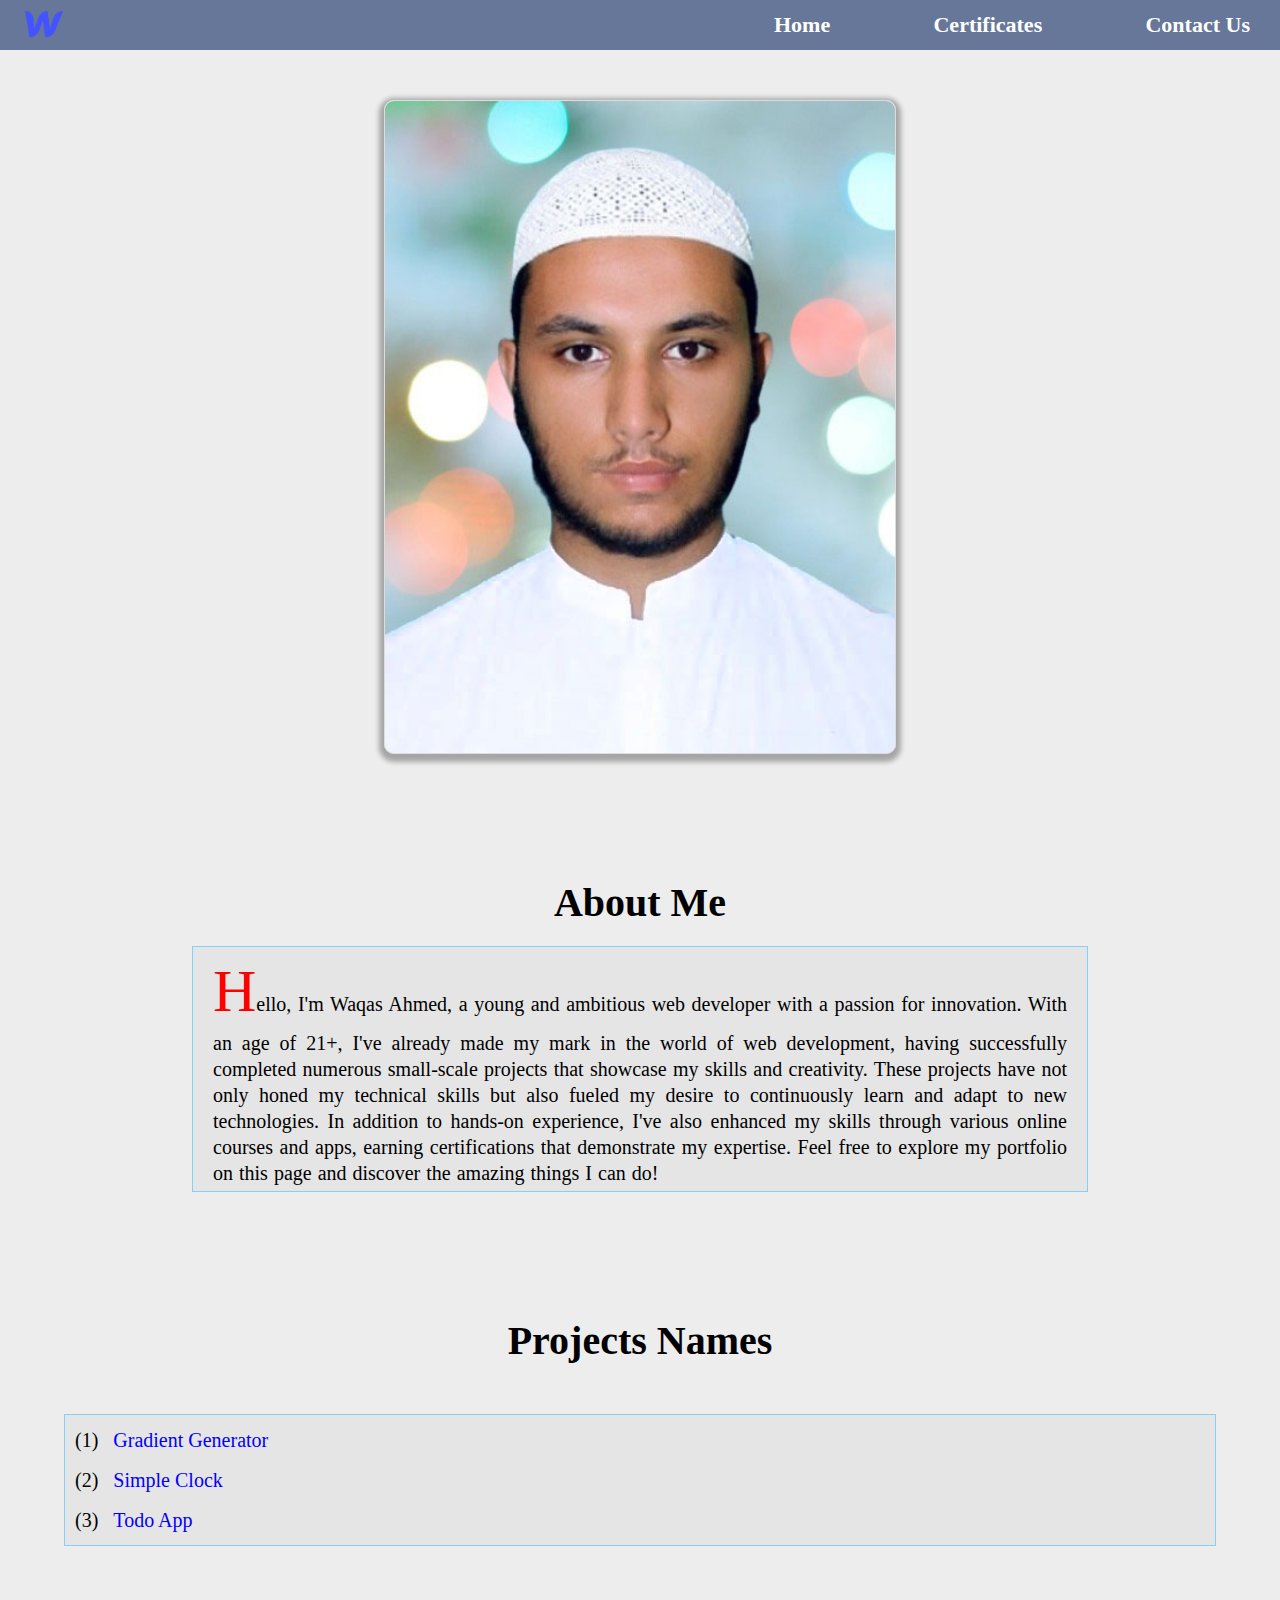
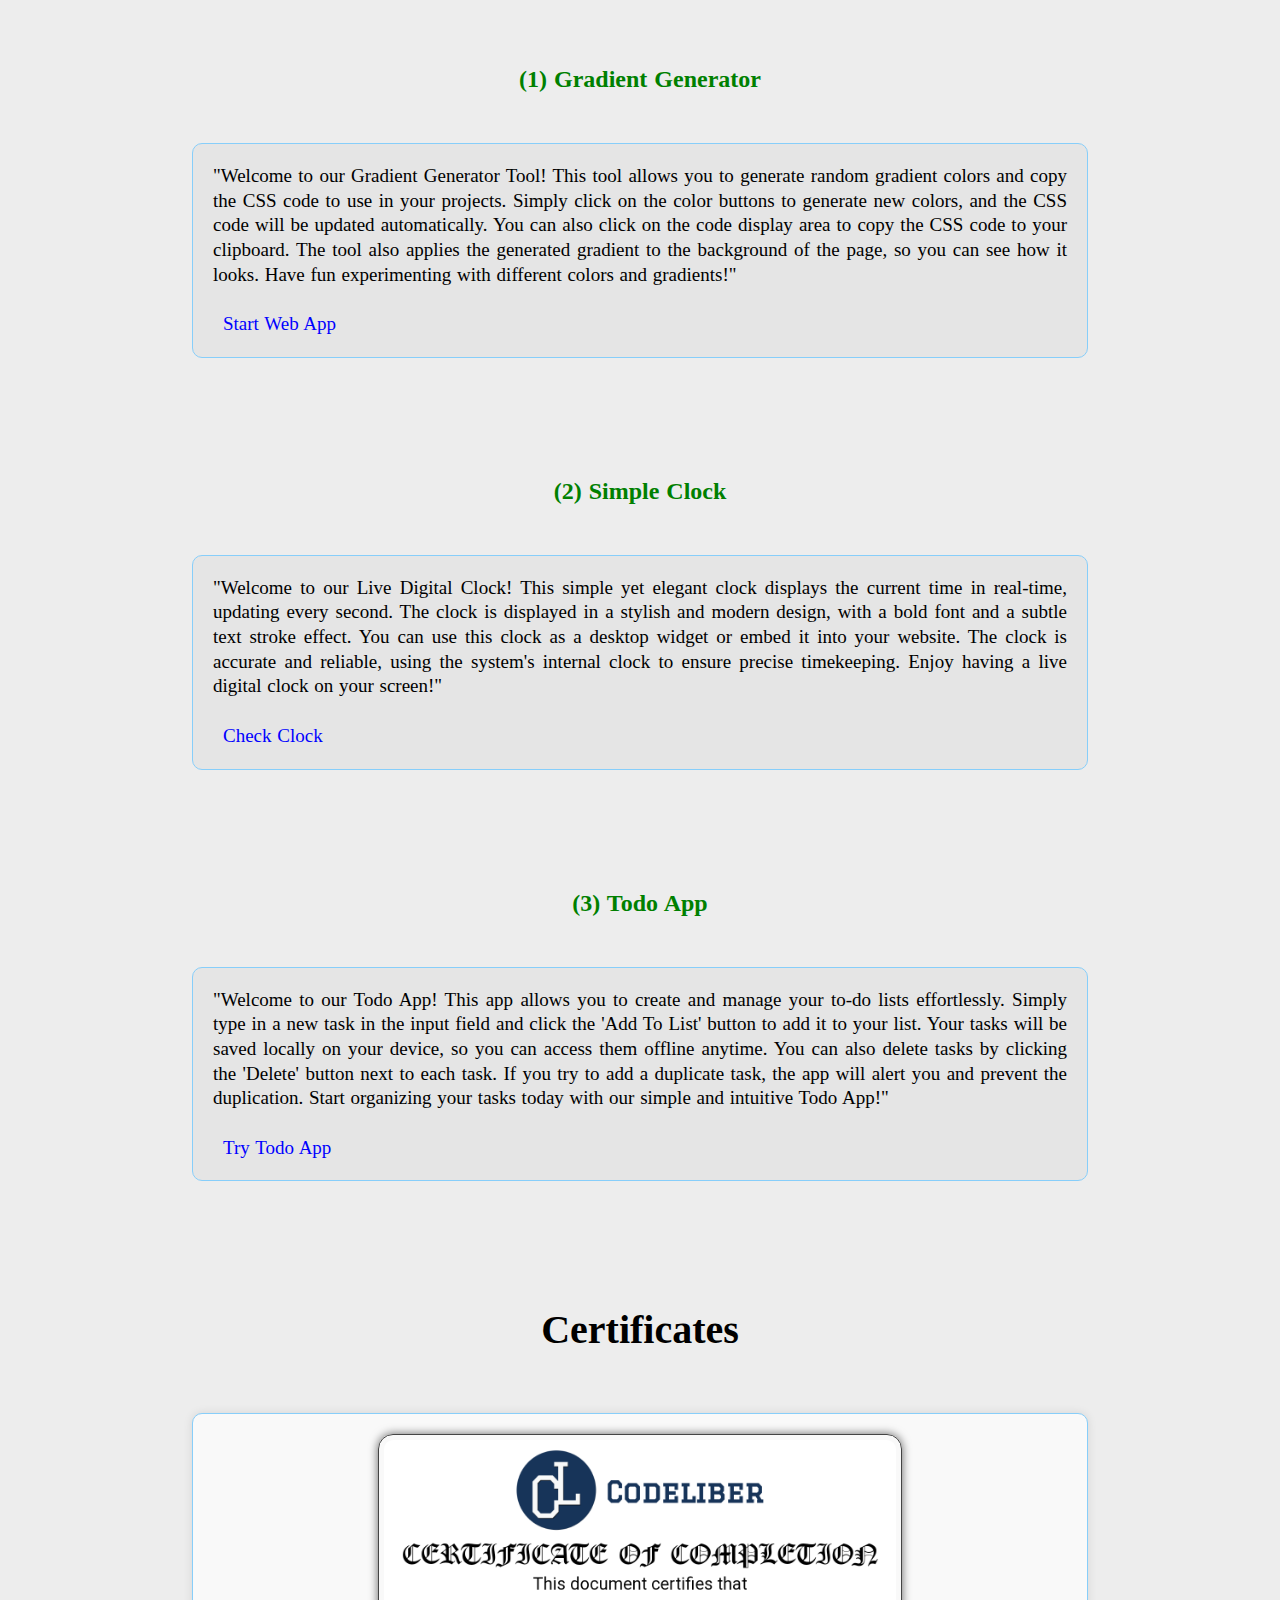
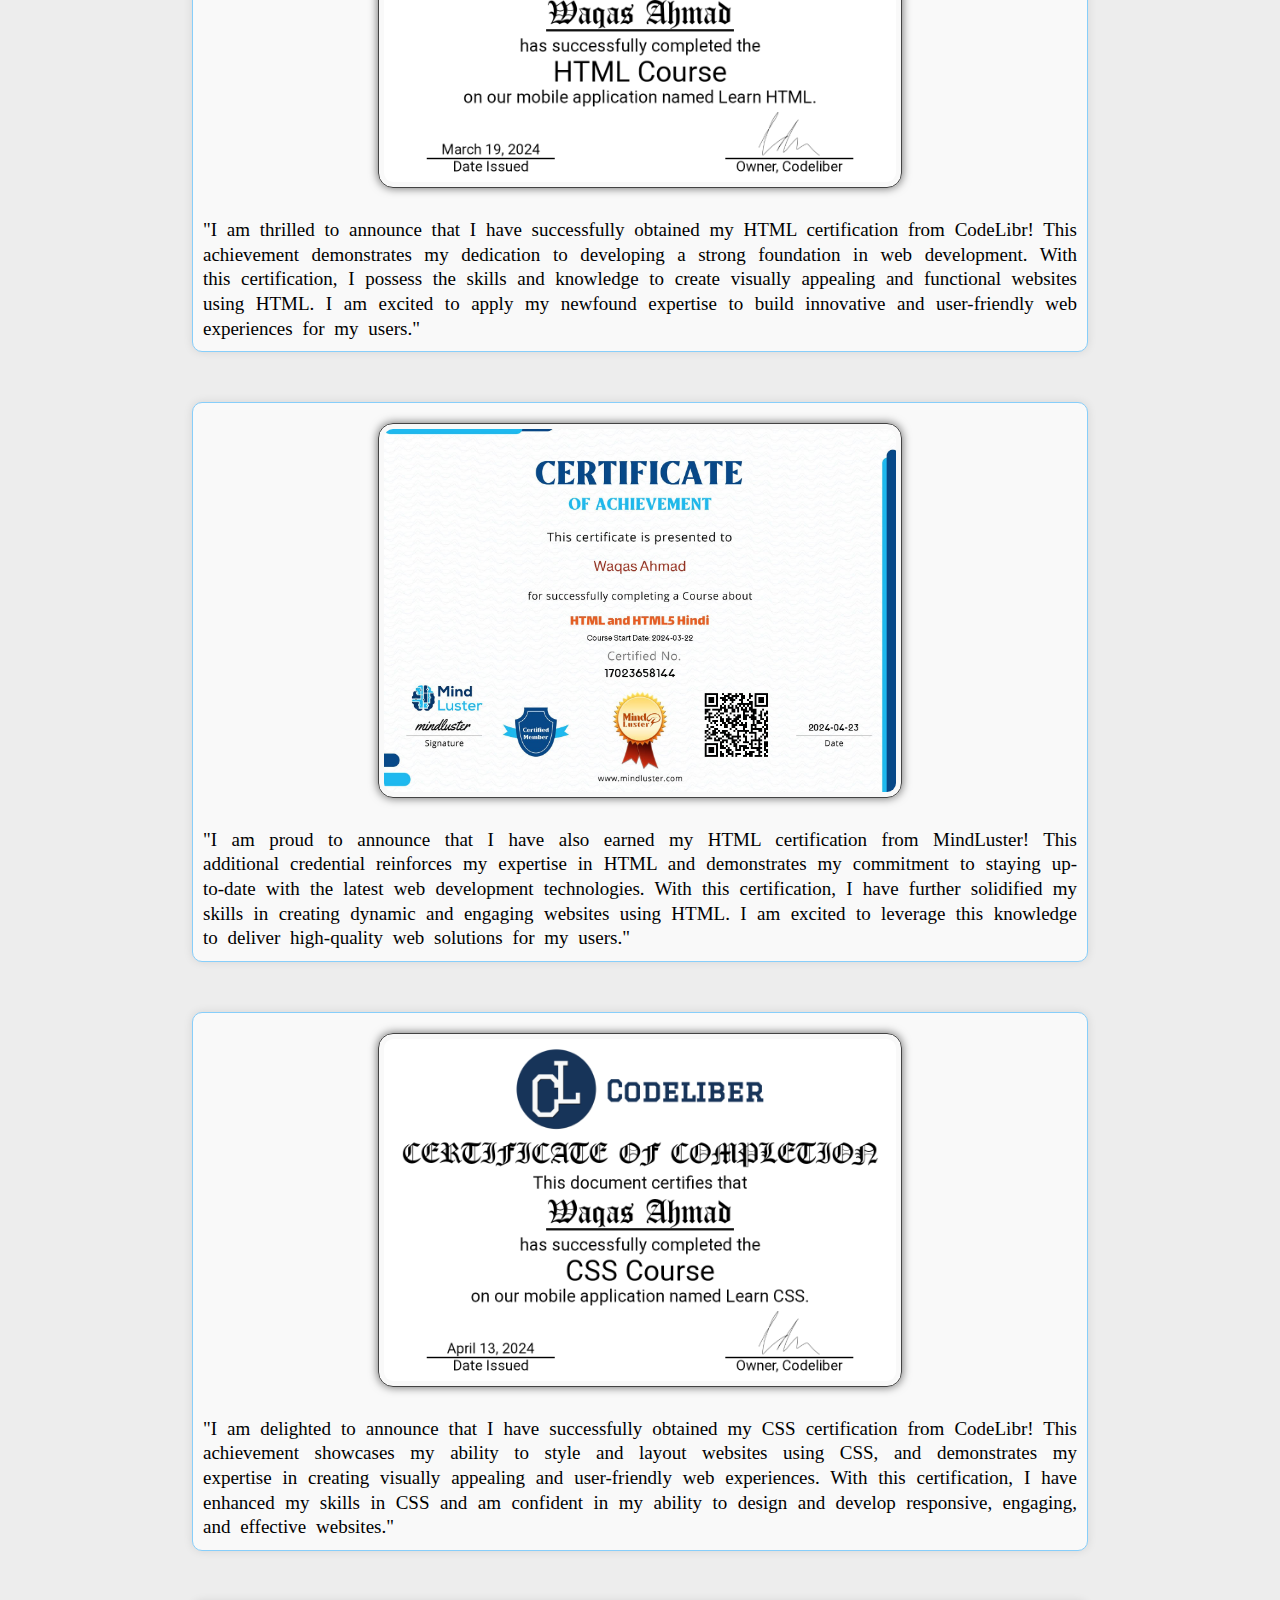
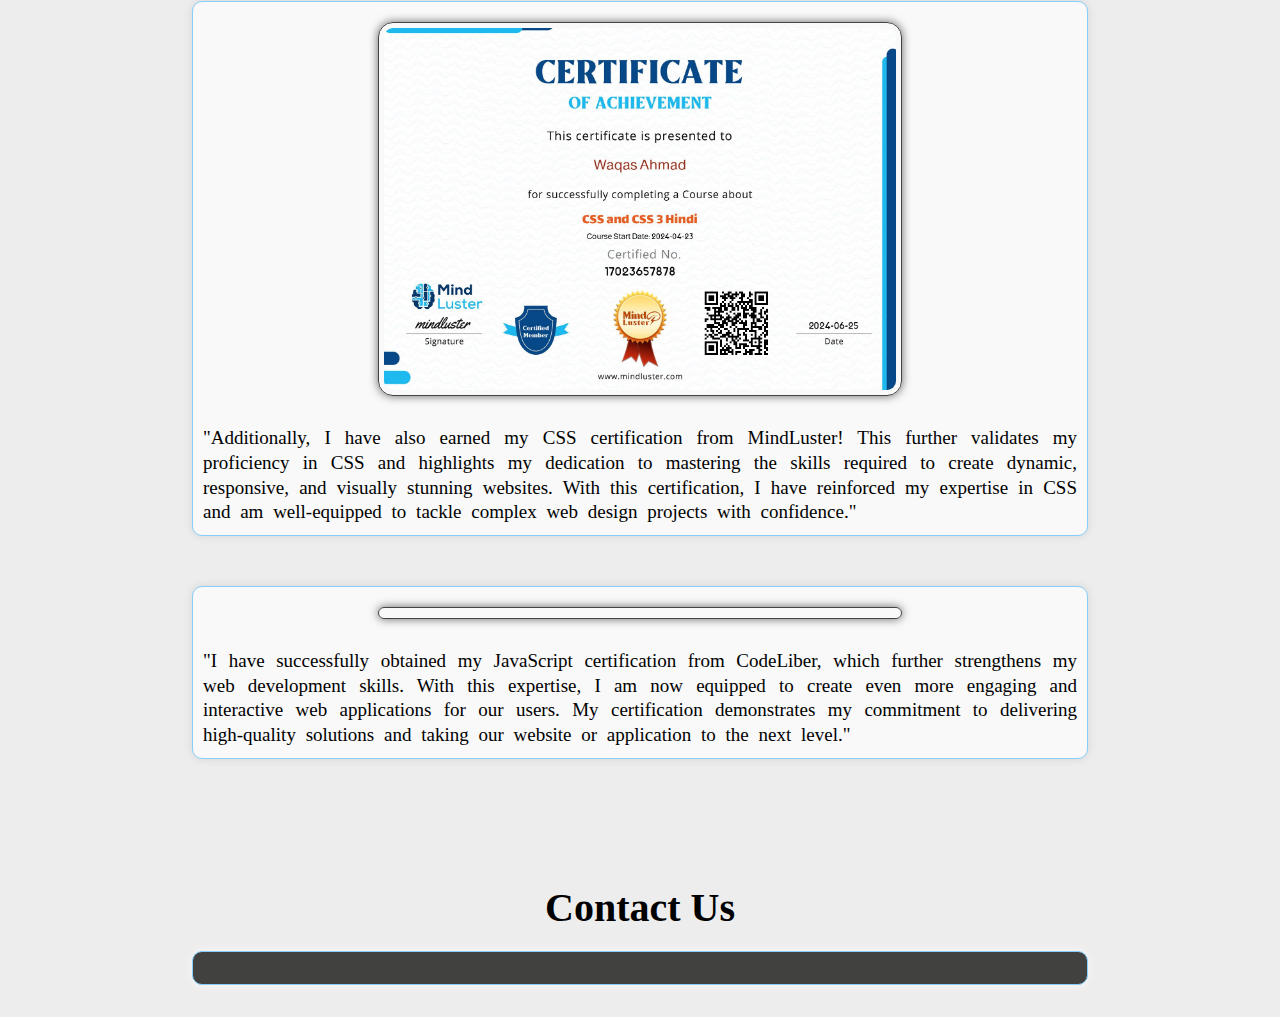
==== index.html @ 3cef3848 "Update index.html" ====
<!DOCTYPE html>
<html lang="en">

<head>
  <meta charset="UTF-8">
  <meta name="viewport" content="width=device-width, initial-scale=1.0">
  <meta name="description"
    content="Welcome to Waqas Ahmed’s Portfolio – a showcase of creativity, innovation, and technical expertise in web development. As a passionate web developer, I have built multiple interactive projects, including a Gradient Generator, a Simple Clock, and a Todo App, demonstrating my skills in HTML, CSS, and JavaScript.">
  <meta name="keywords"
    content="Waqas Ahmed, Web Developer, HTML, CSS, JavaScript, Frontend Developer, Web Development, Digital Clock, Gradient Generator, Todo App, Web Projects, Certificates, Online Portfolio, Responsive Design, JavaScript Projects, CodeLibr Certificate, MindLuster Certificate, Contact Waqas Ahmed">
  <meta name="robots" content="index, follow">
  <meta name="author" content="Waqas Ahmed">
  <title>Waqas Ahmed’s Portfolio</title>
  <link rel="stylesheet" href="style.css">
</head>

<body>
  <div id="loadingGif"></div>

  <header class="Header">
    <a href="#" id="logo"><img src="w.png" id="logoPng" alt="website logo"></a>
    <img src="cross.png" id="cross" alt="Close Menu">
    <img src="menu.png" id="menu" alt="Open Menu">

    <nav id="navbar">
      <a href="#" id="link1" class="links">Home</a>
      <a href="#certificate" id="link3" class="links">Certificates</a>
      <a href="#contact" id="link2" class="links">Contact Us</a>
    </nav>
  </header>
  <main>
    <img src="me.jpg" loading="lazy" id="myPic" alt="Waqas Ahmad Picture">
    <div class="">
      <section>
        <h1 class="H1">About Me</h1>
        <p id="parano1">Hello, I'm Waqas Ahmed, a young and ambitious web developer with a passion for innovation. With
          an age of 21+, I've already made my mark in the world of web development, having successfully completed
          numerous small-scale projects that showcase my skills and creativity. These projects have not only honed my
          technical skills but also fueled my desire to continuously learn and adapt to new technologies. In addition to
          hands-on experience, I've also enhanced my skills through various online courses and apps, earning
          certifications that demonstrate my expertise. Feel free to explore my portfolio on this page and discover the
          amazing things I can do!</p>
      </section>
    </div>
    <section>
      <h2 id="projectsNames">Projects Names</h2>
      <ul id="list">
        <li>(1) <a href="#projectTwo" class="scrollBtn">Gradient Generator</a></li>
        <li>(2) <a href="#projectThree" class="scrollBtn">Simple Clock</a></li>
        <li>(3) <a href="#projectFour" class="scrollBtn">Todo App</a></li>
      </ul>
    </section>
  </main>
  <section>
    <h2 id="projectTwo" class="AllProject">(1) Gradient Generator</h2>
    <p class="projectsPara">"Welcome to our Gradient Generator Tool! This tool allows you to generate random gradient
      colors and copy the CSS code to use in your projects. Simply click on the color buttons to generate new colors,
      and the CSS code will be updated automatically. You can also click on the code display area to copy the CSS code
      to your clipboard. The tool also applies the generated gradient to the background of the page, so you can see how
      it looks. Have fun experimenting with different colors and gradients!" <br><br><a
        href="gradient.html" target="_blank" class="gamePlay">Start Web App</a> </p>
  </section>
  <section>
    <h2 id="projectThree" class="AllProject">(2) Simple Clock</h2>
    <p class="projectsPara"> "Welcome to our Live Digital Clock! This simple yet elegant clock displays the current time
      in real-time, updating every second. The clock is displayed in a stylish and modern design, with a bold font and a
      subtle text stroke effect. You can use this clock as a desktop widget or embed it into your website. The clock is
      accurate and reliable, using the system's internal clock to ensure precise timekeeping. Enjoy having a live
      digital clock on your screen!" <br><br><a href="clock.html" target="_blank" class="gamePlay">Check
        Clock</a> </p>
  </section>
  <section>
    <h2 id="projectFour" class="AllProject">(3) Todo App</h2>
    <p class="projectsPara">"Welcome to our Todo App! This app allows you to create and manage your to-do lists
      effortlessly. Simply type in a new task in the input field and click the 'Add To List' button to add it to your
      list. Your tasks will be saved locally on your device, so you can access them offline anytime. You can also delete
      tasks by clicking the 'Delete' button next to each task. If you try to add a duplicate task, the app will alert
      you and prevent the duplication. Start organizing your tasks today with our simple and intuitive Todo App!"
      <br><br><a href="todoNote.html" target="_blank" class="gamePlay">Try Todo App</a>
    </p>
  </section>
  <section>
    <h2 id="certificate" class="H2">Certificates</h2>
    <p class="certificatePara"> <img src="CHtml.png" class="certificatesPng" alt="html certificate number 1">
      "I am
      thrilled to
      announce that I have successfully obtained my HTML certification from CodeLibr! This achievement demonstrates my
      dedication to developing a strong foundation in web development. With this certification, I possess the skills and
      knowledge to create visually appealing and functional websites using HTML. I am excited to apply my newfound
      expertise to build innovative and user-friendly web experiences for my users." </p>
  </section>
  <section>
    <p class="certificatePara"> <img src="mindlusterHtml5.jpg" class="certificatesPng"
        alt="html certificate number 2">"I am
      proud to announce that I have also earned my HTML certification from MindLuster! This additional credential
      reinforces my expertise in HTML and demonstrates my commitment to staying up-to-date with the latest web
      development technologies. With this certification, I have further solidified my skills in creating dynamic and
      engaging websites using HTML. I am excited to leverage this knowledge to deliver high-quality web solutions for my
      users." </p>
  </section>
  <section>
    <p class="certificatePara"> <img src="cCss.png" loading="lazy" class="certificatesPng"
        alt="css certificate number 1">"I
      am
      delighted to
      announce that I have successfully obtained my CSS certification from CodeLibr! This achievement showcases my
      ability to style and layout websites using CSS, and demonstrates my expertise in creating visually appealing and
      user-friendly web experiences. With this certification, I have enhanced my skills in CSS and am confident in my
      ability to design and develop responsive, engaging, and effective websites." </p>
  </section>
  <section>
    <p class="certificatePara"> <img src="mindlusterCss3.jpg" loading="lazy" class="certificatesPng"
        alt="css certificate number 2">"Additionally, I have also earned my CSS certification from MindLuster! This
      further
      validates my proficiency in CSS and highlights my dedication to mastering the skills required to create dynamic,
      responsive, and visually stunning websites. With this certification, I have reinforced my expertise in CSS and am
      well-equipped to tackle complex web design projects with confidence." </p>
  </section>
  <section>
    <p class="certificatePara"> <img src="cJs.png" loading="lazy" class="certificatesPng"
        alt="JavaScript certificate">"I have
      successfully
      obtained my JavaScript certification from CodeLiber, which further strengthens my web development skills. With
      this expertise, I am now equipped to create even more engaging and interactive web applications for our users. My
      certification demonstrates my commitment to delivering high-quality solutions and taking our website or
      application to the next level." </p>
  </section>
  <section>
    <h2 id="contact" class="H2">Contact Us</h2>
    <div id="contactUs">
      <a href="tel:+923100094241" target="_blank"><img src="call.png" loading="lazy" id="callPng"
          alt="call png"></a>

      <a href="https://wa.me/+923100094241" target="_blank"><img src="WpPng.png" loading="lazy" id="WpPng"
          alt="whatsApp png"></a>

      <a href="mailto:wa9580670@gmail.com" target="_blank"><img src="EmailPng.png" loading="lazy" id="EmailPng"
          alt="email png"></a>
    </div>
    <br><br>
  </section>
  <script src="script.js" type="text/javascript"></script>
</body>

</html>
---- style.css ----
:root {
  font-size: 62.5%;
  --borderOfPara: 0.05rem solid lightskyblue;
}

@font-face {
  font-family: myFont;
  src: url("./Font/Urbanist.ttf");
}

#loadingGif{
  width: 100%;
  height: 100vh;
  background-image: url("load.gif");
  background-repeat: no-repeat;
  position: fixed;
  background-color: #fff;
  margin-top: -10rem;
  z-index: 15;
  background-position: center;
}

* {
  box-sizing: border-box;
  padding: 0;
  margin: 0;
  text-decoration: none;
  scroll-margin-top: 6rem;
  user-select: none;
  font-family: "myFont", "sans-serif"
}

body {
  width: 100%;
  height: 100vh;
  margin-top: 6rem;
  background-color: rgba(0, 0, 0, 0.07);
}

.Header {
  width: 100%;
  height: 5rem;
  display: flex;
  padding: 1rem 2rem;
  justify-content: space-between;
  align-items: center;
  position: fixed;
  top: 0;
  left: 0;
  z-index: 10;
  background-color: #667799;
}

#logoPng {
  width: 4.8rem;
}

#navbar {
  display: flex;
  justify-content: space-between;
  align-items: center;
  width: 40%;
  height: auto;
  transition: all 0.2s linear;
}

#menu,
#cross {
  width: 4rem;
  display: none;
  position: absolute;
  right: 1rem;
}

#cross {
  display: none;
}

.links {
  color: #fff;
  font-size: 2.2rem;
  font-weight: 600;
  border-radius: 0.5rem;
  padding: 0.2rem 1rem;
  transition: all 0.2s linear;
}

.links:hover {
  box-shadow: inset 0 0 0 0.2rem #f9ff02;
  background-color: #000;
  color: #fff;
}

#myPic {
  display: block;
  width: 40%;
  margin: 10rem auto 3rem;
  border: 0.1rem solid #ddd;
  border-radius: 1rem;
  box-shadow: 0 0.3rem 0.5rem 0.5rem rgba(0, 0, 0, 0.3);
}

.H1,
.H2,
#projectsNames {
  font-size: 4rem;
  text-align: center;
  padding: 0.5rem 0 2rem;
  margin-top: 12rem;
}

#parano1 {
  width: 70%;
  margin: 0 auto;
  line-height: 1.3;
  font-size: 2rem;
  padding: 0.5rem 2rem;
  word-spacing: 0.1rem;
  text-align: justify;
  background-color: rgba(0, 0, 0, 0.03);
  border: var(--borderOfPara);
}

#parano1::first-letter {
  font-size: 6rem;
  color: red;
}

#list {
  list-style-type: none;
  width: 90%;
  margin: 3rem auto 10rem;
  text-align: justify;
  line-height: 1.5;
  font-size: 2rem;
  background-color: rgba(0, 0, 0, 0.03);
  border: var(--borderOfPara);
  padding-left: 1rem;
  padding-bottom: 1rem;
}

#list li {
  margin-top: 1rem;
}

#list li a,
.gamePlay {
  color: blue;
  padding: 0.5rem 1rem;
  border-radius: 0.7rem;
  transition: all 0.2s linear;
}

#list li a:hover,
.gamePlay:hover {
  box-shadow: inset 0 0 0 0.2rem #f5ee62;
  background-color: #000;
  color: #fff;
}

.AllProject {
  text-align: justify;
  font-size: 2.4rem;
  padding: 2rem 0;
  word-spacing: 0.1rem;
  text-align: center;
  margin-bottom: 3rem;
  color: green;
}

.projectsPara {
  width: 70%;
  font-size: 1.9rem;
  padding: 0.5rem 2rem;
  word-spacing: 0.1rem;
  text-align: justify;
  line-height: 1.3;
  border-radius: 1rem;
  background-color: rgba(0, 0, 0, 0.03);
  border: var(--borderOfPara);
  padding: 2rem;
  margin: 0 auto 10rem;
}

.certificatePara {
  width: 70%;
  background-color: #f9f9f9;
  border-radius: 1rem;
  box-shadow: 0 0 1rem rgba(0, 0, 0, 0.1);
  font-size: 1.9rem;
  line-height: 1.3;
  margin: 4rem auto 5rem;
  padding: 1rem;
  text-align: justify;
  word-spacing: 0.5rem;
  border: var(--borderOfPara);
}

.certificatesPng {
  width: 60%;
  display: block;
  border: 0.1rem solid #444;
  margin: 1rem auto 3rem;
  box-shadow: 0 0 1rem rgba(0, 0, 0, 0.6);
  border-radius: 1.5rem;
  padding: 0.5rem;
  transition: all 0.2s linear;
}

.certificatesPng:hover {
  transform: scale(1.1);
}

#contactUs {
  width: 70%;
  margin: 0 auto 1rem;
  display: flex;
  justify-content: space-evenly;
  align-items: center;
  background-color: rgb(65, 65, 64);
  border-radius: 1rem;
  box-shadow: 0 0 1rem rgba(255, 255, 255, 0.7);
  border: var(--borderOfPara);
}

#callPng,
#EmailPng,
#WpPng {
  width: 5rem;
  margin: 1rem auto;
  border-radius: 1rem;
  transition: all 0.2s linear;
  padding: 0.5rem;
}

#EmailPng:hover,
#callPng:hover,
#WpPng:hover {
  transform: scale(1.1);
  box-shadow: 0 0 1rem rgba(0, 0, 0, 0.6);
}

@media (max-width: 860px) {
  body {
    margin-top: 5.5rem;
  }

  .Header {
    height: 4.5rem;
    padding: 1rem;
  }

  #logoPng {
    width: 4rem;
  }

  #navbar {
    position: absolute;
    background-color: #334;
    top: 100%;
    left: 0;
    width: 100%;
    height: 0;
    overflow: hidden;
    display: block;
  }

  #menu {
    display: inline-block;
  }

  .links {
    display: block;
    margin: 4rem auto;
    font-size: 2.5rem;
    width: 16rem;
    text-align: center;
  }

  #myPic {
    width: 80%;
    margin: 10rem auto 3rem;
  }

  .H1,
  .H2,
  #projectsNames {
    font-size: 2.8rem;
    margin-top: 19rem;
  }

  #parano1 {
    width: 80%;
    font-size: 1.5rem;
  }

  #parano1::first-letter {
    font-size: 4rem;
  }

  #list {
    padding-left: 1rem;
    font-size: 1.5rem;
    padding-bottom: 1rem;
  }

  .AllProject {
    font-size: 1.9rem;
    margin-top: rem;
    margin-bottom: 1rem;
  }

  .projectsPara {
    width: 80%;
    font-size: 1.5rem;
    margin: 0 auto 5rem;
  }

  .certificatePara {
    width: 80%;
    font-size: 1.5rem;
    margin: 4rem auto 4rem;
  }

  .certificatesPng {
    width: 90%;
  }

  #contactUs {
    width: 80%;
    margin: 0 auto;
  }

  #EmailPng,
  #callPng,
  #WpPng {
    width: 5rem;
  }
}
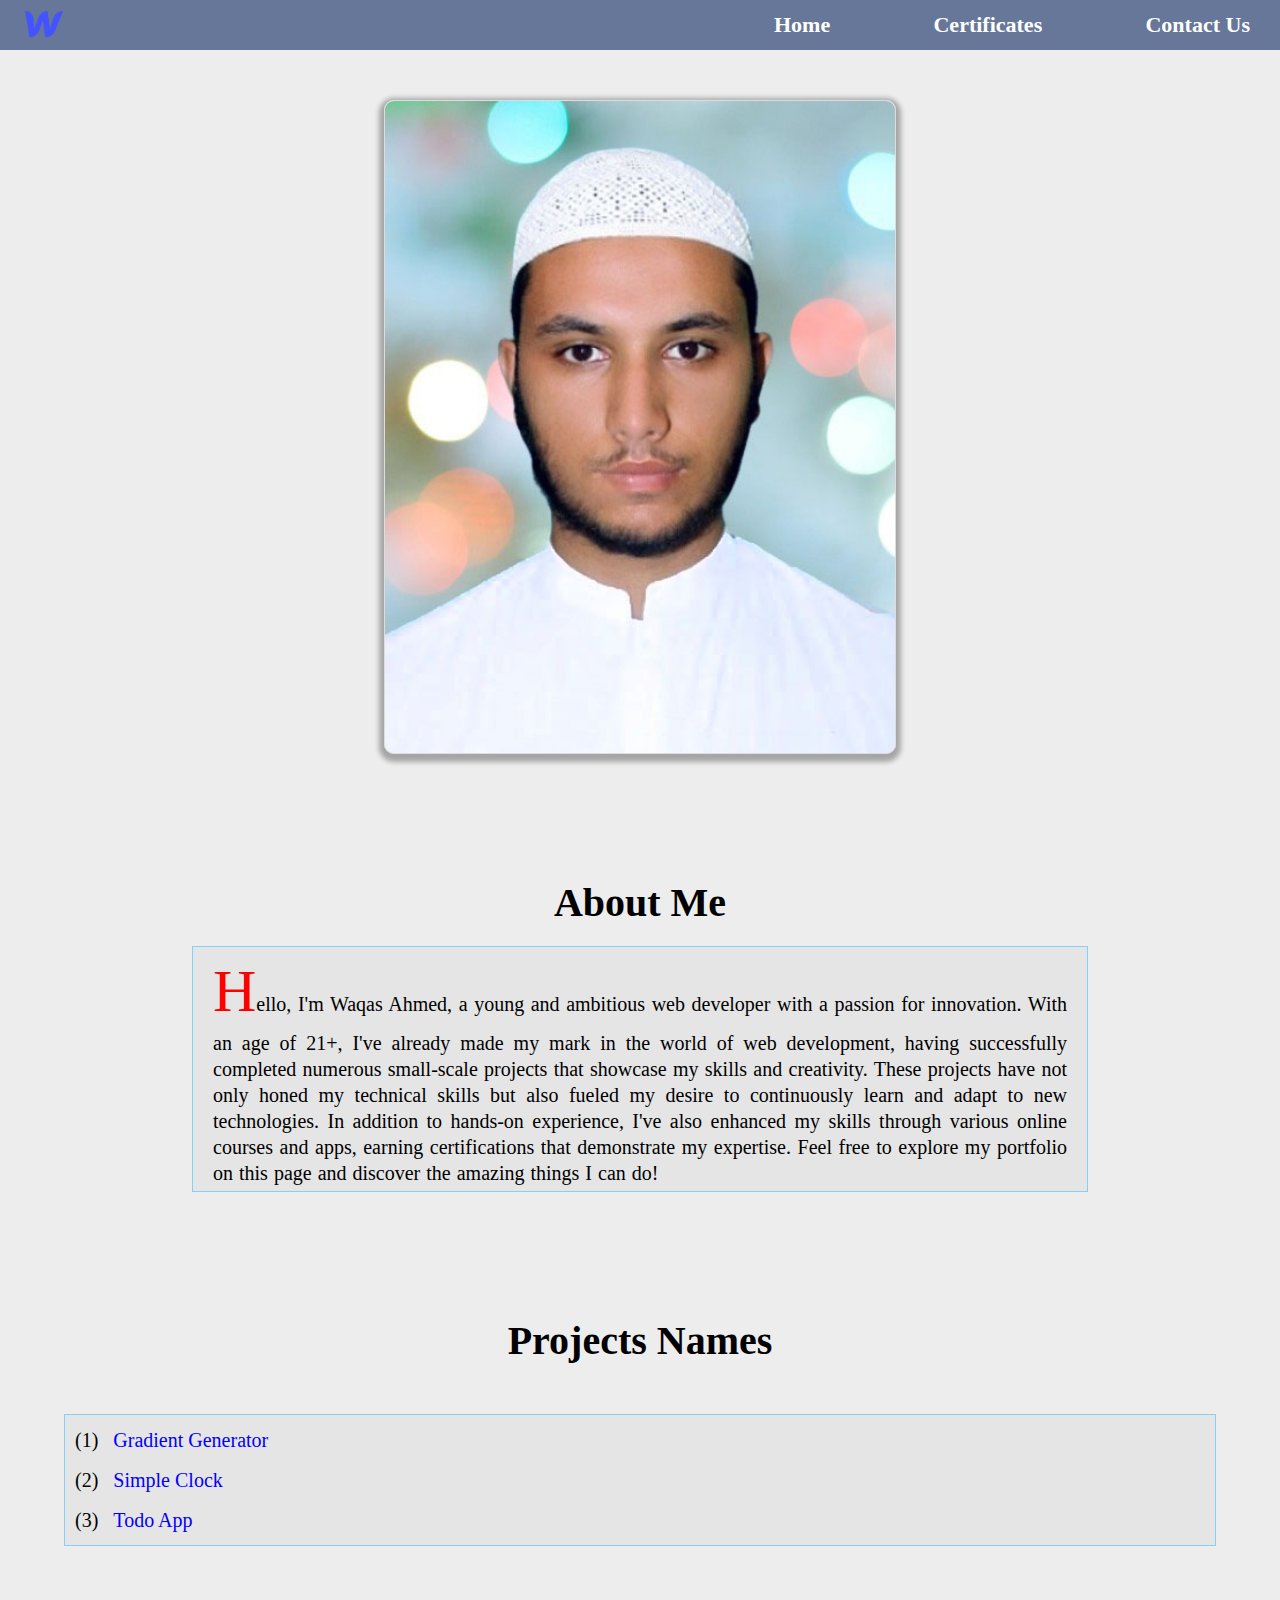
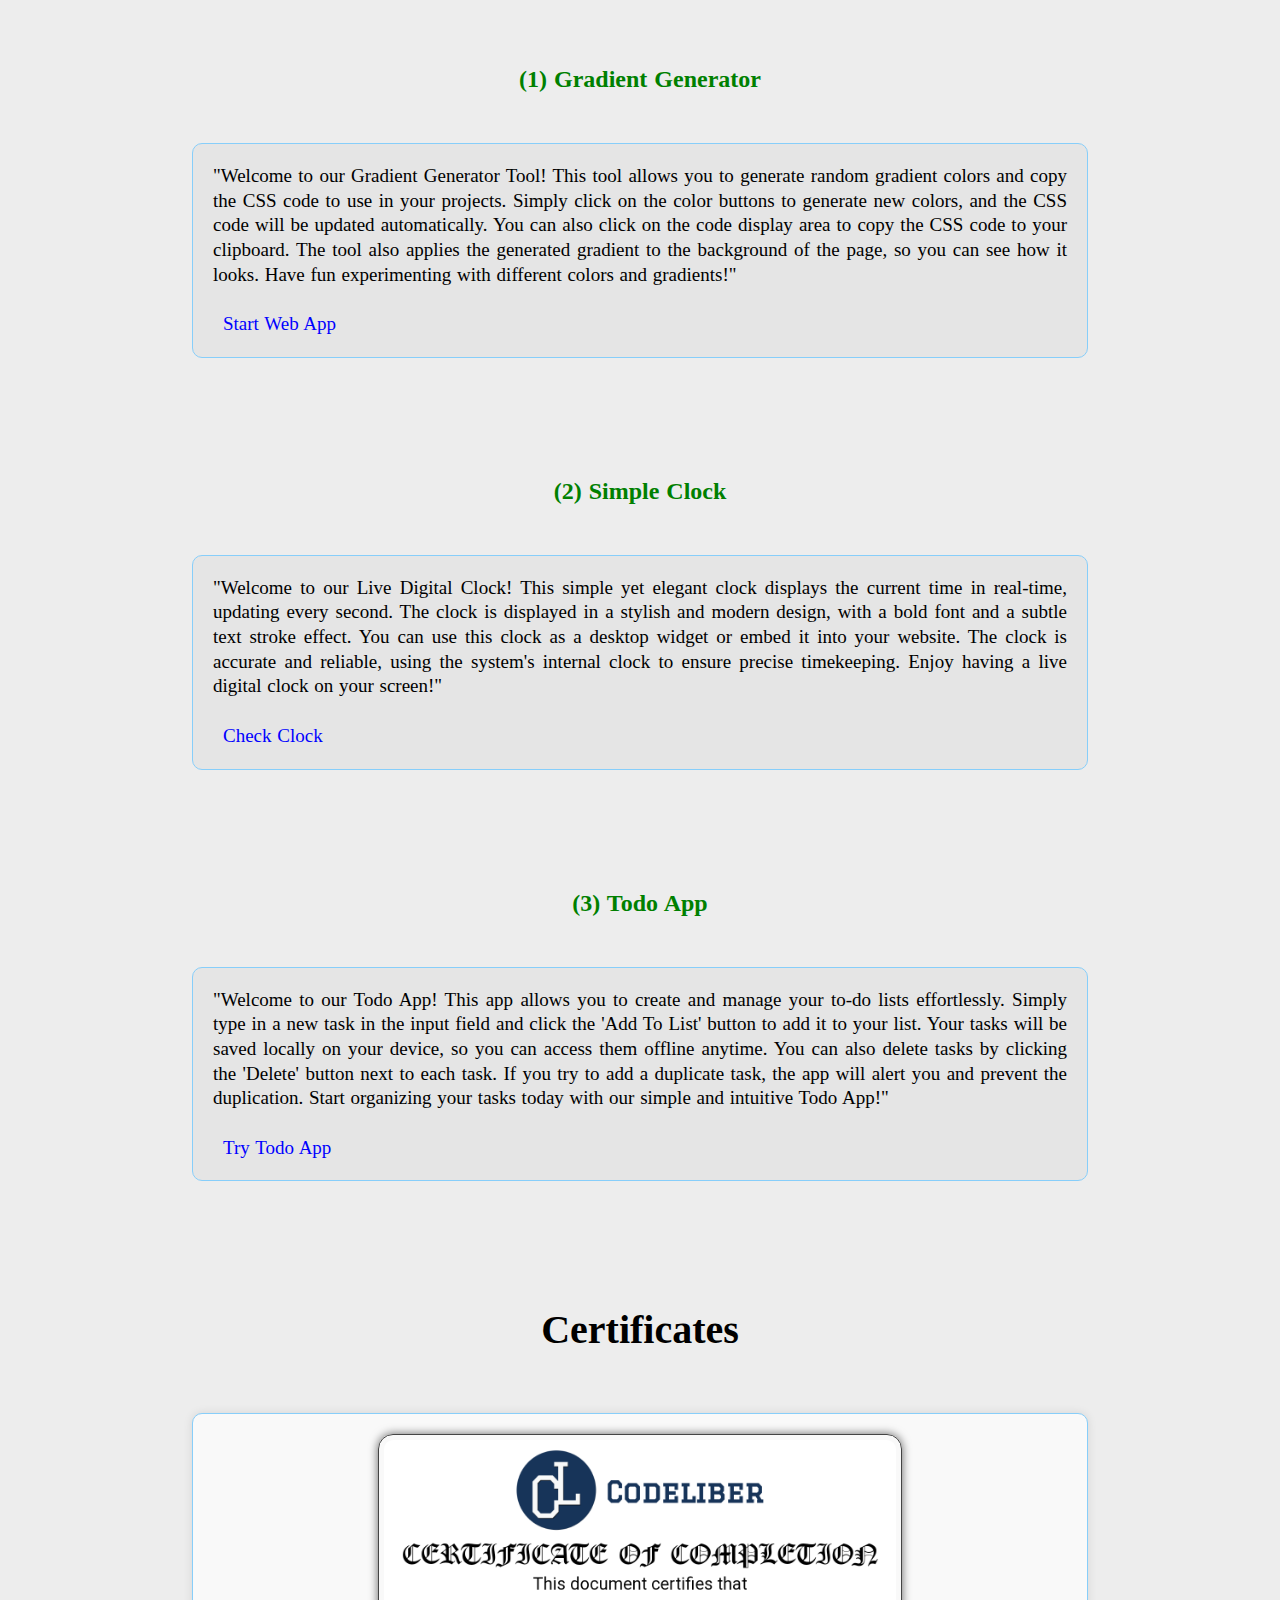
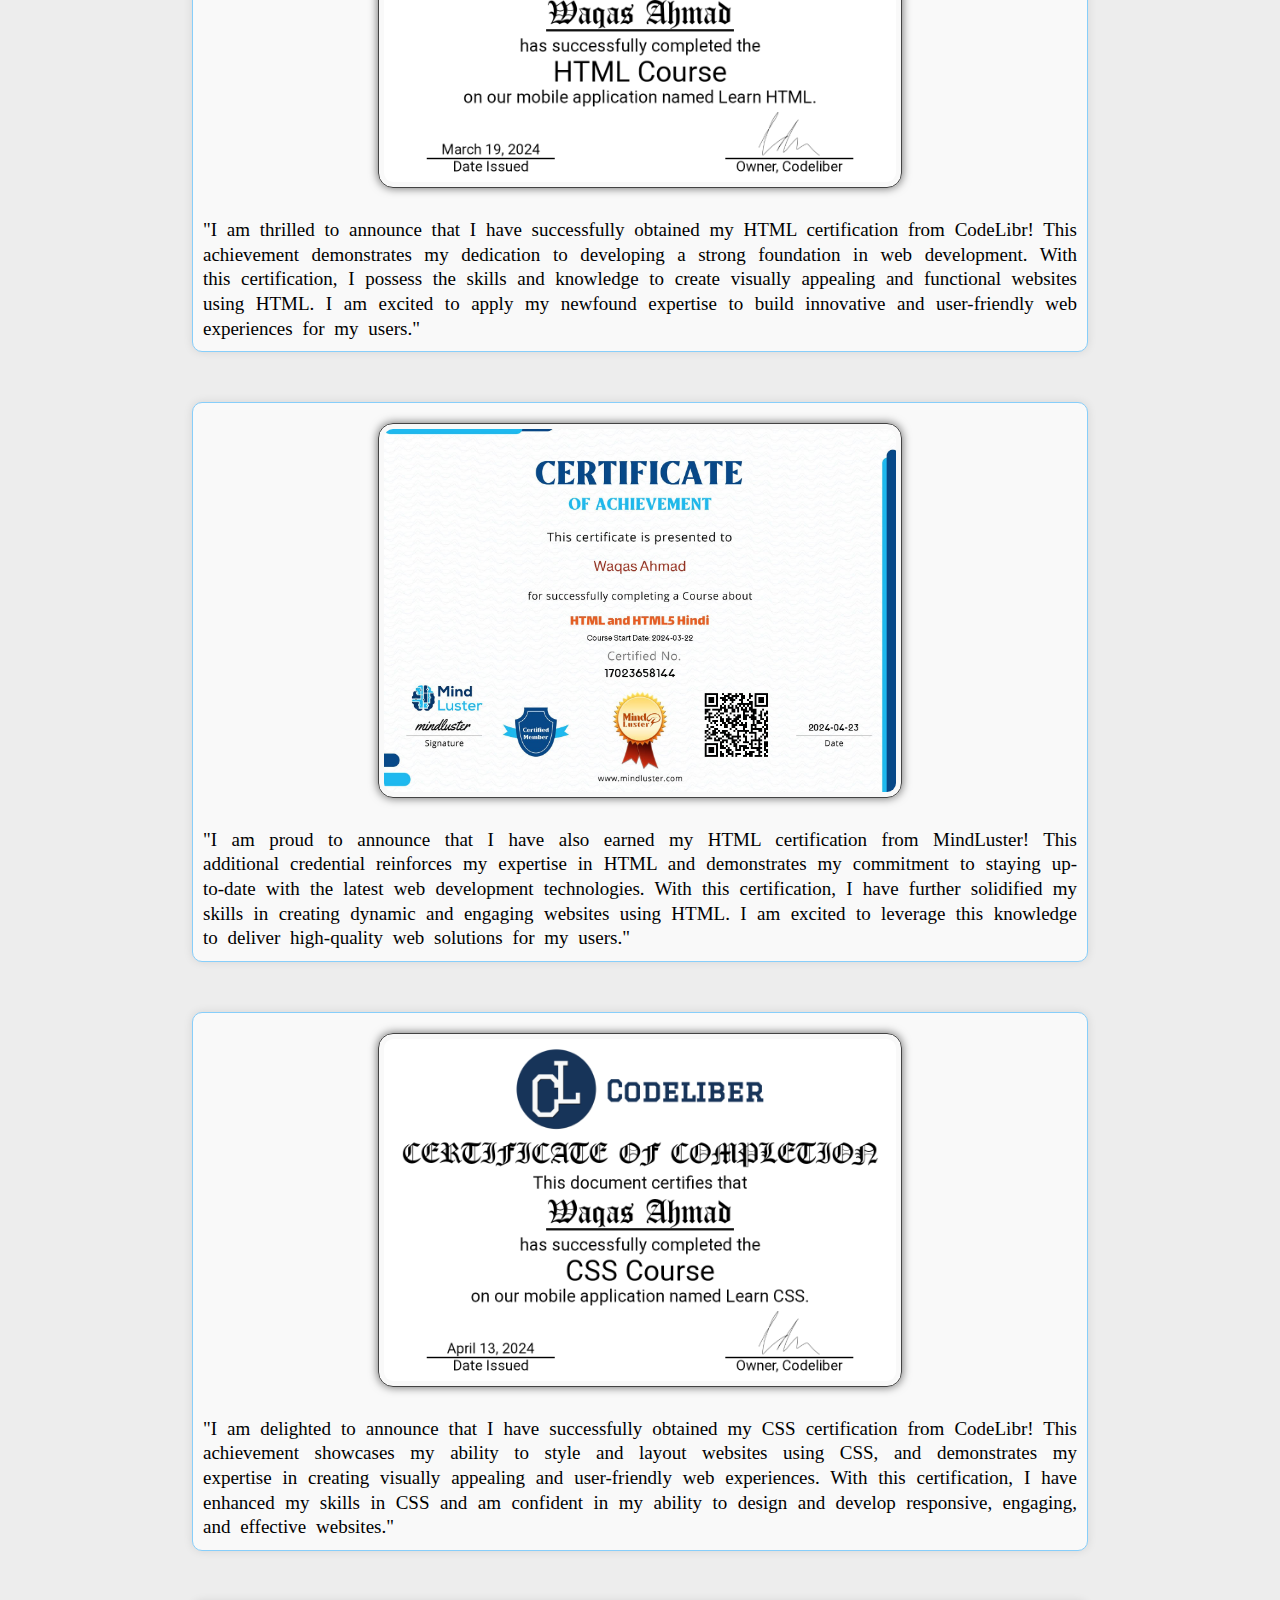
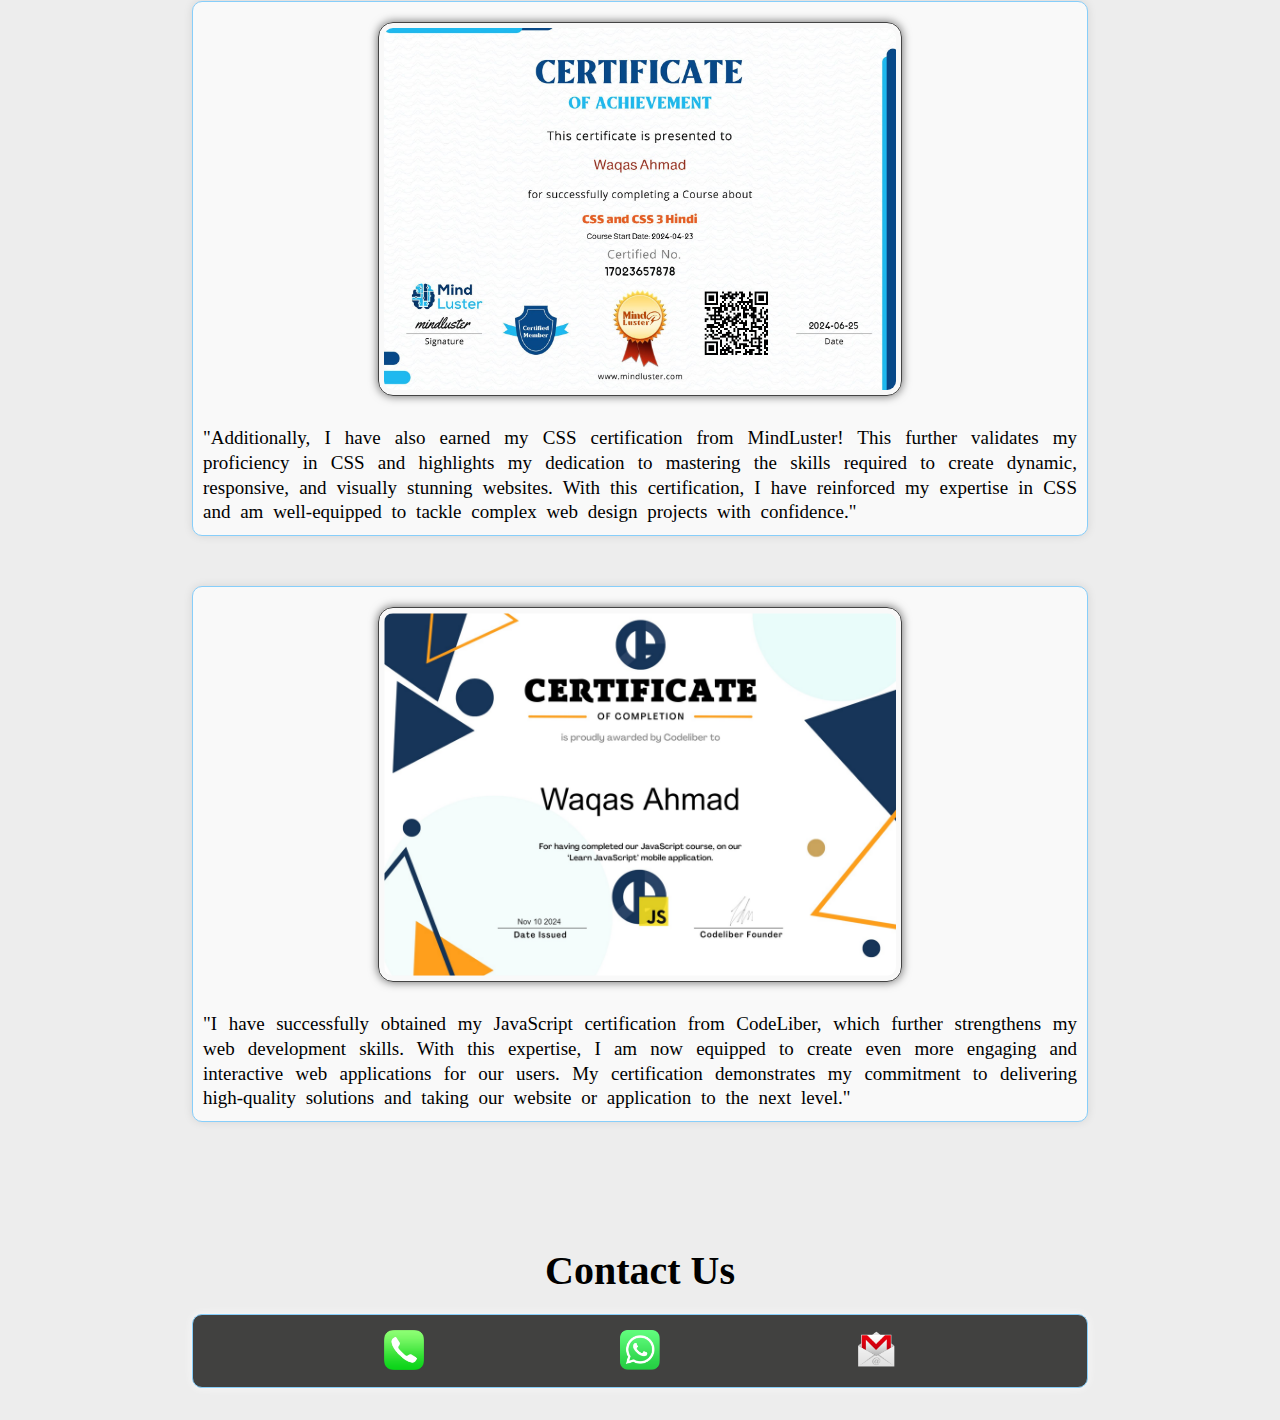
==== commit 17a4a245: "Update index.html" ====
--- a/index.html
+++ b/index.html
@@ -5,7 +5,12 @@
   <meta charset="UTF-8">
   <meta name="viewport" content="width=device-width, initial-scale=1.0">
   <meta name="description"
-    content="Welcome to Waqas Ahmed’s Portfolio – a showcase of creativity, innovation, and technical expertise in web development. As a passionate web developer, I have built multiple interactive projects, including a Gradient Generator, a Simple Clock, and a Todo App, demonstrating my skills in HTML, CSS, and JavaScript.">
+    content="write only 200 words
+Waqas Ahmed’s portfolio is a dynamic and professional showcase of his skills as a web developer. At just 21 years old, Waqas demonstrates a strong command of HTML, CSS, and JavaScript through a collection of interactive projects, including a Gradient Generator, a Simple Clock, and a Todo App. Each project highlights his ability to create functional and visually appealing web applications. The portfolio is designed with a responsive layout, ensuring seamless navigation across devices.
+
+The website features a clean and modern design, with a user-friendly interface that includes a navigation menu for easy access to different sections like Home, Certificates, and Contact. Waqas also showcases his certifications from platforms like CodeLibr and MindLuster, emphasizing his dedication to learning and professional growth.
+
+The Contact Us section provides multiple ways to connect with Waqas, including phone, WhatsApp, and email, making it easy for potential collaborators or employers to reach out. Overall, the portfolio is a testament to Waqas’s technical expertise, creativity, and passion for web development, serving as an excellent platform to showcase his work and achievements.">
   <meta name="keywords"
     content="Waqas Ahmed, Web Developer, HTML, CSS, JavaScript, Frontend Developer, Web Development, Digital Clock, Gradient Generator, Todo App, Web Projects, Certificates, Online Portfolio, Responsive Design, JavaScript Projects, CodeLibr Certificate, MindLuster Certificate, Contact Waqas Ahmed">
   <meta name="robots" content="index, follow">
@@ -142,4 +147,4 @@
   <script src="script.js" type="text/javascript"></script>
 </body>
 
-</html>
+</html>
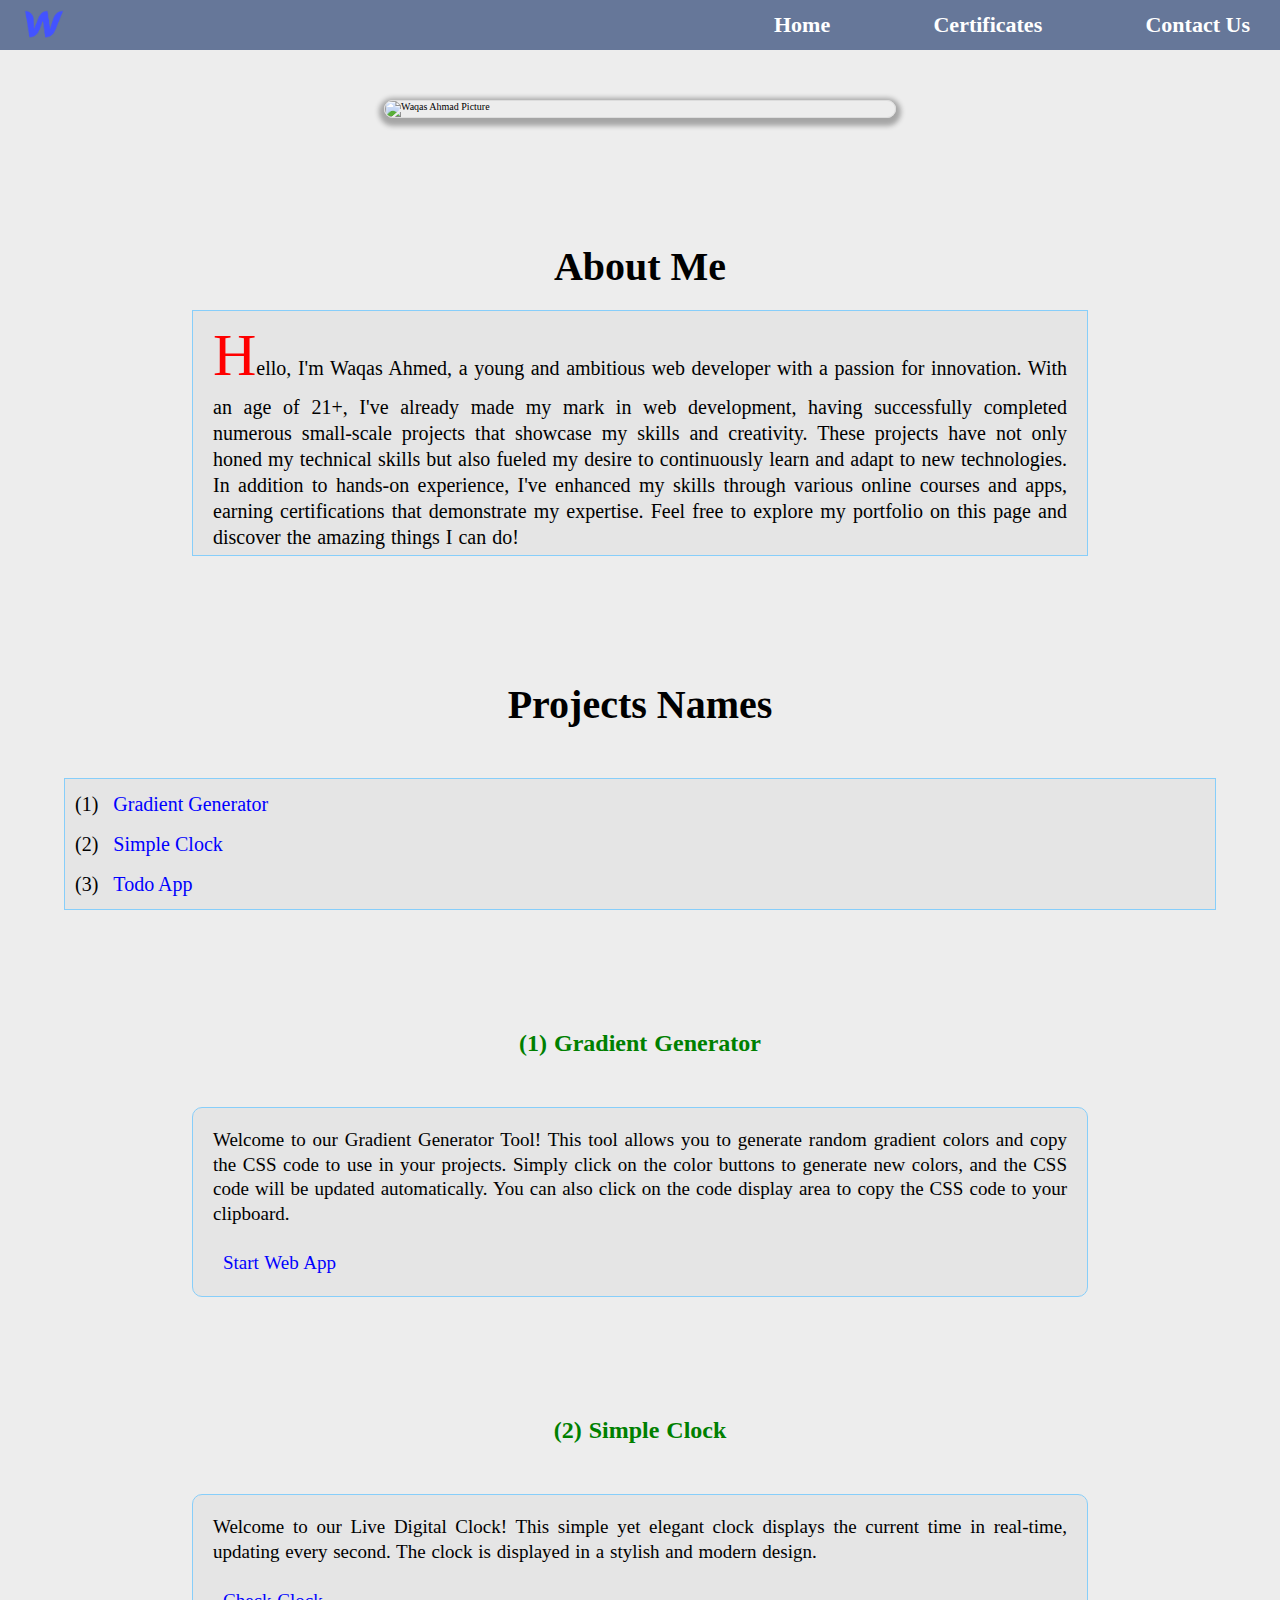
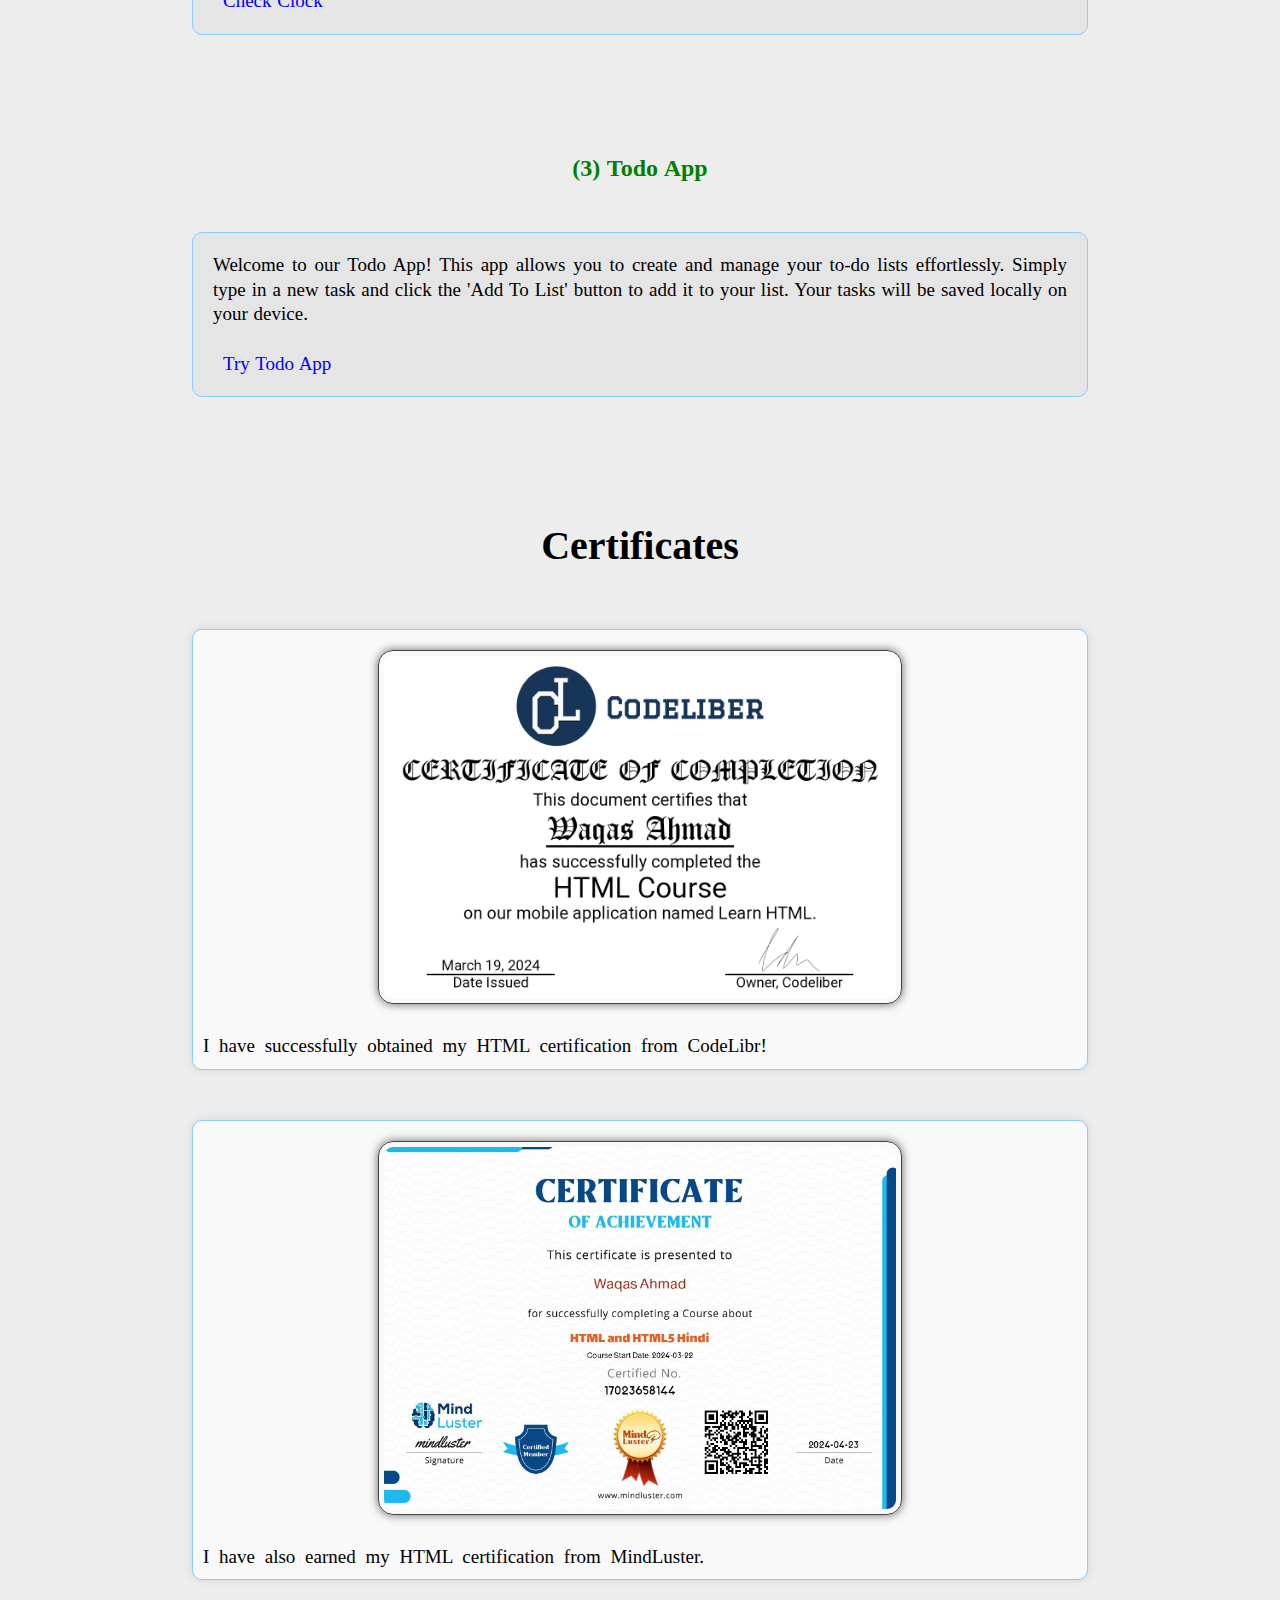
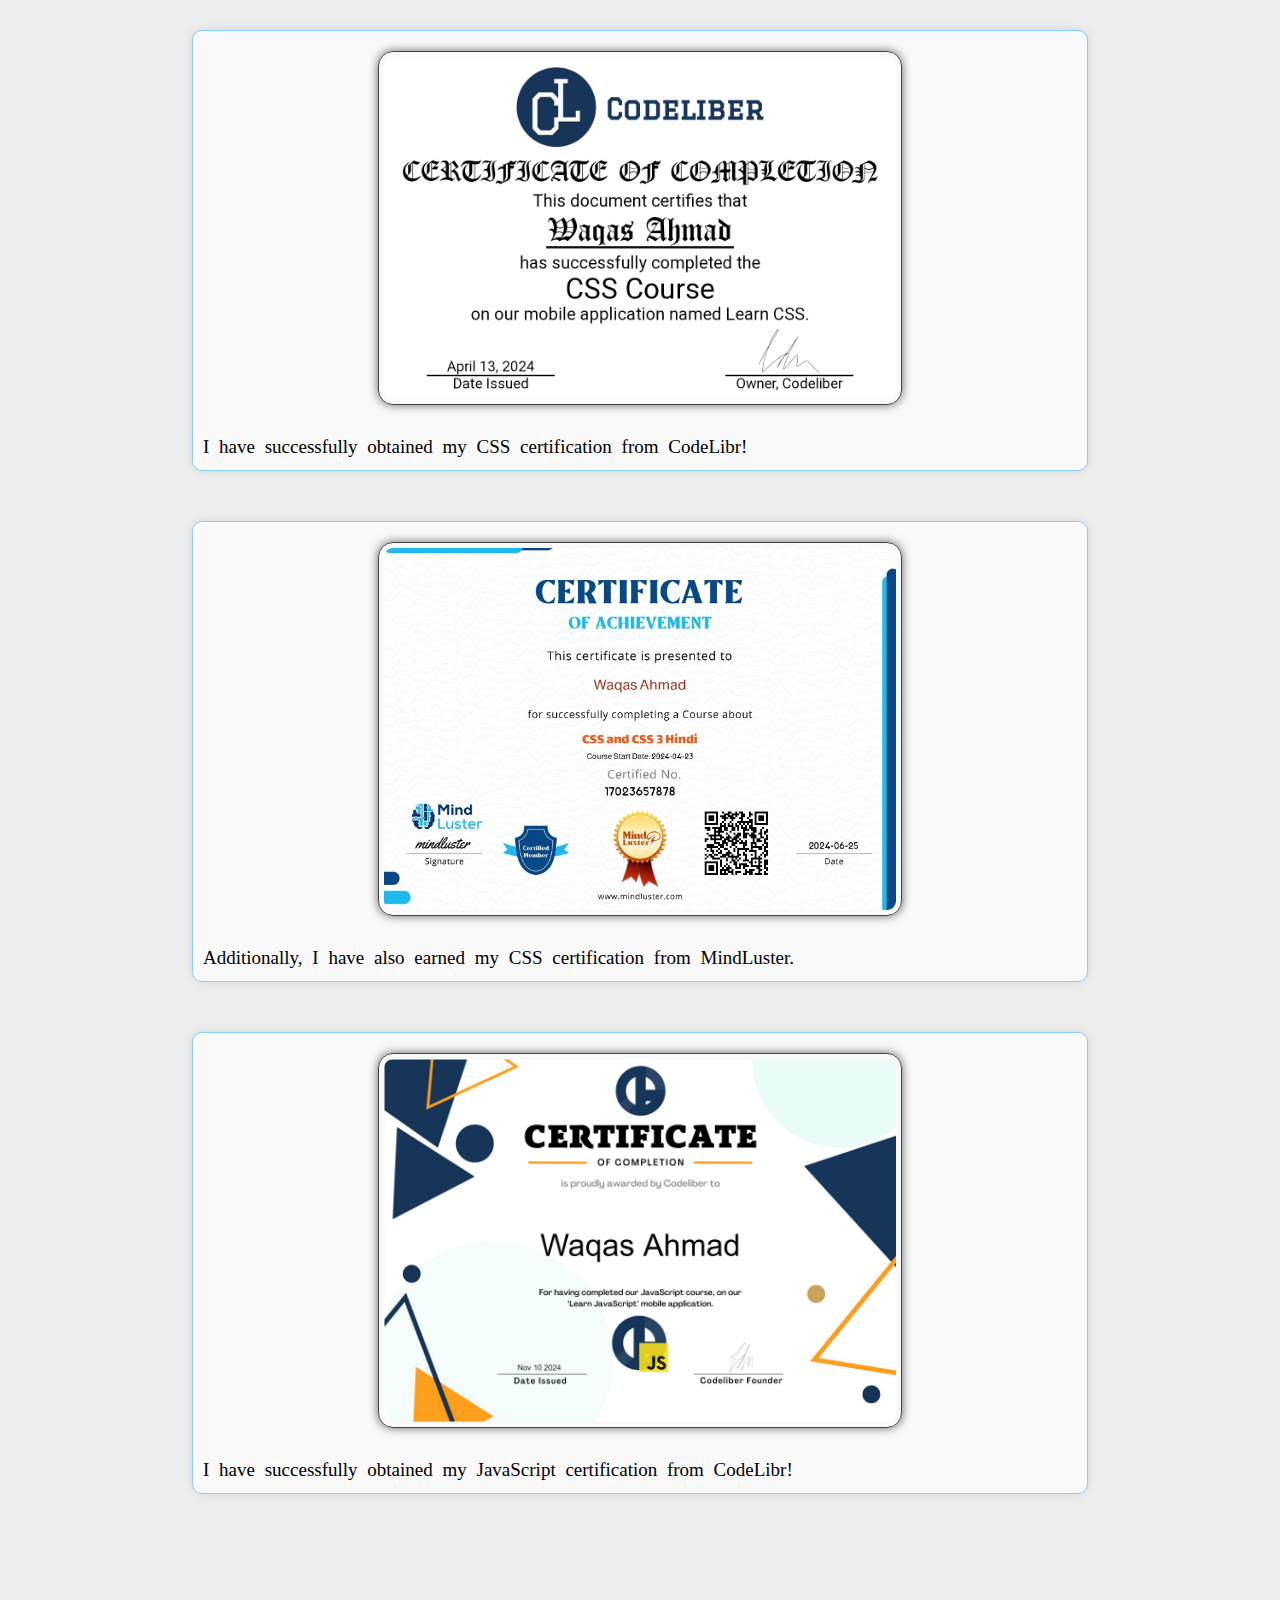
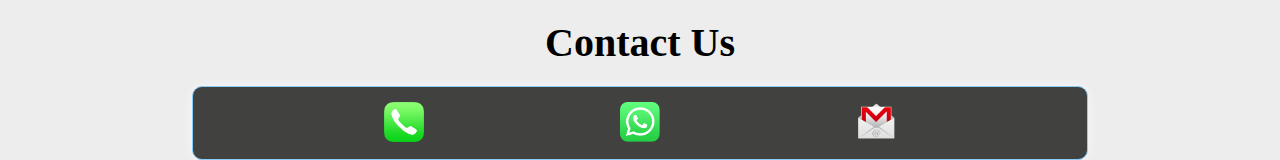
==== commit 7d3b8b0f: "Update index.html" ====
--- a/index.html
+++ b/index.html
@@ -4,18 +4,25 @@
 <head>
   <meta charset="UTF-8">
   <meta name="viewport" content="width=device-width, initial-scale=1.0">
-  <meta name="description"
-    content="write only 200 words
-Waqas Ahmed’s portfolio is a dynamic and professional showcase of his skills as a web developer. At just 21 years old, Waqas demonstrates a strong command of HTML, CSS, and JavaScript through a collection of interactive projects, including a Gradient Generator, a Simple Clock, and a Todo App. Each project highlights his ability to create functional and visually appealing web applications. The portfolio is designed with a responsive layout, ensuring seamless navigation across devices.
-
-The website features a clean and modern design, with a user-friendly interface that includes a navigation menu for easy access to different sections like Home, Certificates, and Contact. Waqas also showcases his certifications from platforms like CodeLibr and MindLuster, emphasizing his dedication to learning and professional growth.
-
-The Contact Us section provides multiple ways to connect with Waqas, including phone, WhatsApp, and email, making it easy for potential collaborators or employers to reach out. Overall, the portfolio is a testament to Waqas’s technical expertise, creativity, and passion for web development, serving as an excellent platform to showcase his work and achievements.">
-  <meta name="keywords"
-    content="Waqas Ahmed, Web Developer, HTML, CSS, JavaScript, Frontend Developer, Web Development, Digital Clock, Gradient Generator, Todo App, Web Projects, Certificates, Online Portfolio, Responsive Design, JavaScript Projects, CodeLibr Certificate, MindLuster Certificate, Contact Waqas Ahmed">
+  <meta name="description" content="Waqas Ahmed's portfolio showcases web development expertise in HTML, CSS, JavaScript, and responsive design. Explore projects, certifications, and get in touch for collaborations.">
+  <meta name="keywords" content="Waqas Ahmed, web developer, HTML, CSS, JavaScript, frontend developer, web development, responsive design, online portfolio">
   <meta name="robots" content="index, follow">
   <meta name="author" content="Waqas Ahmed">
-  <title>Waqas Ahmed’s Portfolio</title>
+  
+  <meta property="og:title" content="Waqas Ahmed's Portfolio">
+  <meta property="og:description" content="Waqas Ahmed's portfolio showcases web development expertise in HTML, CSS, JavaScript, and responsive design.">
+  <meta property="og:image" content="me.jpg">
+  <meta property="og:url" content="https://mr-waqasahmad.github.io/webProjects/">
+  <meta property="og:site_name" content="Waqas Ahmed's Portfolio">
+  <meta property="og:type" content="website">
+  
+  <meta name="twitter:card" content="summary">
+  <meta name="twitter:title" content="Waqas Ahmed's Portfolio">
+  <meta name="twitter:description" content="Waqas Ahmed's portfolio showcases web development expertise in HTML, CSS, JavaScript, and responsive design.">
+  <meta name="twitter:image" content="me.jpg">
+
+  <title>Waqas Ahmed's Portfolio</title>
+  <link rel="icon" href="favicon.ico">
   <link rel="stylesheet" href="style.css">
 </head>
 
@@ -23,9 +30,9 @@
   <div id="loadingGif"></div>
 
   <header class="Header">
-    <a href="#" id="logo"><img src="w.png" id="logoPng" alt="website logo"></a>
-    <img src="cross.png" id="cross" alt="Close Menu">
-    <img src="menu.png" id="menu" alt="Open Menu">
+    <a href="#" id="logo"><img src="w.png" id="logoPng" alt="Website Logo"></a>
+    <img src="cross.png" id="cross" alt="Close Menu Icon">
+    <img src="menu.png" id="menu" alt="Open Menu Icon">
 
     <nav id="navbar">
       <a href="#" id="link1" class="links">Home</a>
@@ -33,20 +40,14 @@
       <a href="#contact" id="link2" class="links">Contact Us</a>
     </nav>
   </header>
+
   <main>
-    <img src="me.jpg" loading="lazy" id="myPic" alt="Waqas Ahmad Picture">
-    <div class="">
-      <section>
-        <h1 class="H1">About Me</h1>
-        <p id="parano1">Hello, I'm Waqas Ahmed, a young and ambitious web developer with a passion for innovation. With
-          an age of 21+, I've already made my mark in the world of web development, having successfully completed
-          numerous small-scale projects that showcase my skills and creativity. These projects have not only honed my
-          technical skills but also fueled my desire to continuously learn and adapt to new technologies. In addition to
-          hands-on experience, I've also enhanced my skills through various online courses and apps, earning
-          certifications that demonstrate my expertise. Feel free to explore my portfolio on this page and discover the
-          amazing things I can do!</p>
-      </section>
-    </div>
+    <img src="waqas-ahmed-web-developer.jpg" loading="lazy" id="myPic" alt="Waqas Ahmad Picture">
+    <section>
+      <h1 class="H1">About Me</h1>
+      <p id="parano1">Hello, I'm Waqas Ahmed, a young and ambitious web developer with a passion for innovation. With an age of 21+, I've already made my mark in web development, having successfully completed numerous small-scale projects that showcase my skills and creativity. These projects have not only honed my technical skills but also fueled my desire to continuously learn and adapt to new technologies. In addition to hands-on experience, I've enhanced my skills through various online courses and apps, earning certifications that demonstrate my expertise. Feel free to explore my portfolio on this page and discover the amazing things I can do!</p>
+    </section>
+
     <section>
       <h2 id="projectsNames">Projects Names</h2>
       <ul id="list">
@@ -56,95 +57,52 @@
       </ul>
     </section>
   </main>
+
   <section>
     <h2 id="projectTwo" class="AllProject">(1) Gradient Generator</h2>
-    <p class="projectsPara">"Welcome to our Gradient Generator Tool! This tool allows you to generate random gradient
-      colors and copy the CSS code to use in your projects. Simply click on the color buttons to generate new colors,
-      and the CSS code will be updated automatically. You can also click on the code display area to copy the CSS code
-      to your clipboard. The tool also applies the generated gradient to the background of the page, so you can see how
-      it looks. Have fun experimenting with different colors and gradients!" <br><br><a
-        href="gradient.html" target="_blank" class="gamePlay">Start Web App</a> </p>
+    <p class="projectsPara">Welcome to our Gradient Generator Tool! This tool allows you to generate random gradient colors and copy the CSS code to use in your projects. Simply click on the color buttons to generate new colors, and the CSS code will be updated automatically. You can also click on the code display area to copy the CSS code to your clipboard. <br><br><a href="gradient.html" target="_blank" class="gamePlay">Start Web App</a></p>
   </section>
+
   <section>
     <h2 id="projectThree" class="AllProject">(2) Simple Clock</h2>
-    <p class="projectsPara"> "Welcome to our Live Digital Clock! This simple yet elegant clock displays the current time
-      in real-time, updating every second. The clock is displayed in a stylish and modern design, with a bold font and a
-      subtle text stroke effect. You can use this clock as a desktop widget or embed it into your website. The clock is
-      accurate and reliable, using the system's internal clock to ensure precise timekeeping. Enjoy having a live
-      digital clock on your screen!" <br><br><a href="clock.html" target="_blank" class="gamePlay">Check
-        Clock</a> </p>
+    <p class="projectsPara">Welcome to our Live Digital Clock! This simple yet elegant clock displays the current time in real-time, updating every second. The clock is displayed in a stylish and modern design. <br><br><a href="clock.html" target="_blank" class="gamePlay">Check Clock</a></p>
   </section>
+
   <section>
     <h2 id="projectFour" class="AllProject">(3) Todo App</h2>
-    <p class="projectsPara">"Welcome to our Todo App! This app allows you to create and manage your to-do lists
-      effortlessly. Simply type in a new task in the input field and click the 'Add To List' button to add it to your
-      list. Your tasks will be saved locally on your device, so you can access them offline anytime. You can also delete
-      tasks by clicking the 'Delete' button next to each task. If you try to add a duplicate task, the app will alert
-      you and prevent the duplication. Start organizing your tasks today with our simple and intuitive Todo App!"
-      <br><br><a href="todoNote.html" target="_blank" class="gamePlay">Try Todo App</a>
-    </p>
+    <p class="projectsPara">Welcome to our Todo App! This app allows you to create and manage your to-do lists effortlessly. Simply type in a new task and click the 'Add To List' button to add it to your list. Your tasks will be saved locally on your device. <br><br><a href="todoNote.html" target="_blank" class="gamePlay">Try Todo App</a></p>
   </section>
+
   <section>
     <h2 id="certificate" class="H2">Certificates</h2>
-    <p class="certificatePara"> <img src="CHtml.png" class="certificatesPng" alt="html certificate number 1">
-      "I am
-      thrilled to
-      announce that I have successfully obtained my HTML certification from CodeLibr! This achievement demonstrates my
-      dedication to developing a strong foundation in web development. With this certification, I possess the skills and
-      knowledge to create visually appealing and functional websites using HTML. I am excited to apply my newfound
-      expertise to build innovative and user-friendly web experiences for my users." </p>
+    <p class="certificatePara"><img src="CHtml.png" class="certificatesPng" alt="HTML certificate"> I have successfully obtained my HTML certification from CodeLibr!</p>
   </section>
+
   <section>
-    <p class="certificatePara"> <img src="mindlusterHtml5.jpg" class="certificatesPng"
-        alt="html certificate number 2">"I am
-      proud to announce that I have also earned my HTML certification from MindLuster! This additional credential
-      reinforces my expertise in HTML and demonstrates my commitment to staying up-to-date with the latest web
-      development technologies. With this certification, I have further solidified my skills in creating dynamic and
-      engaging websites using HTML. I am excited to leverage this knowledge to deliver high-quality web solutions for my
-      users." </p>
+    <p class="certificatePara"><img src="mindlusterHtml5.jpg" class="certificatesPng" alt="HTML certificate"> I have also earned my HTML certification from MindLuster.</p>
   </section>
+
   <section>
-    <p class="certificatePara"> <img src="cCss.png" loading="lazy" class="certificatesPng"
-        alt="css certificate number 1">"I
-      am
-      delighted to
-      announce that I have successfully obtained my CSS certification from CodeLibr! This achievement showcases my
-      ability to style and layout websites using CSS, and demonstrates my expertise in creating visually appealing and
-      user-friendly web experiences. With this certification, I have enhanced my skills in CSS and am confident in my
-      ability to design and develop responsive, engaging, and effective websites." </p>
+    <p class="certificatePara"><img src="cCss.png" loading="lazy" class="certificatesPng" alt="CSS certificate"> I have successfully obtained my CSS certification from CodeLibr!</p>
   </section>
+
   <section>
-    <p class="certificatePara"> <img src="mindlusterCss3.jpg" loading="lazy" class="certificatesPng"
-        alt="css certificate number 2">"Additionally, I have also earned my CSS certification from MindLuster! This
-      further
-      validates my proficiency in CSS and highlights my dedication to mastering the skills required to create dynamic,
-      responsive, and visually stunning websites. With this certification, I have reinforced my expertise in CSS and am
-      well-equipped to tackle complex web design projects with confidence." </p>
+    <p class="certificatePara"><img src="mindlusterCss3.jpg" loading="lazy" class="certificatesPng" alt="CSS certificate"> Additionally, I have also earned my CSS certification from MindLuster.</p>
   </section>
+
   <section>
-    <p class="certificatePara"> <img src="cJs.png" loading="lazy" class="certificatesPng"
-        alt="JavaScript certificate">"I have
-      successfully
-      obtained my JavaScript certification from CodeLiber, which further strengthens my web development skills. With
-      this expertise, I am now equipped to create even more engaging and interactive web applications for our users. My
-      certification demonstrates my commitment to delivering high-quality solutions and taking our website or
-      application to the next level." </p>
+    <p class="certificatePara"><img src="cJs.png" loading="lazy" class="certificatesPng" alt="JavaScript certificate"> I have successfully obtained my JavaScript certification from CodeLibr!</p>
   </section>
-  <section>
+
+  <footer>
     <h2 id="contact" class="H2">Contact Us</h2>
     <div id="contactUs">
-      <a href="tel:+923100094241" target="_blank"><img src="call.png" loading="lazy" id="callPng"
-          alt="call png"></a>
+      <a href="tel:+923100094241" target="_blank"><img src="call.png" loading="lazy" id="callPng" alt="Call"></a>
+      <a href="https://wa.me/+923100094241" target="_blank"><img src="WpPng.png" loading="lazy" id="WpPng" alt="WhatsApp"></a>
+      <a href="mailto:wa9580670@gmail.com" target="_blank"><img src="EmailPng.png" loading="lazy" id="EmailPng" alt="Email"></a>
+    </div>
+  </footer>
 
-      <a href="https://wa.me/+923100094241" target="_blank"><img src="WpPng.png" loading="lazy" id="WpPng"
-          alt="whatsApp png"></a>
-
-      <a href="mailto:wa9580670@gmail.com" target="_blank"><img src="EmailPng.png" loading="lazy" id="EmailPng"
-          alt="email png"></a>
-    </div>
-    <br><br>
-  </section>
   <script src="script.js" type="text/javascript"></script>
 </body>
-
-</html>
+</html>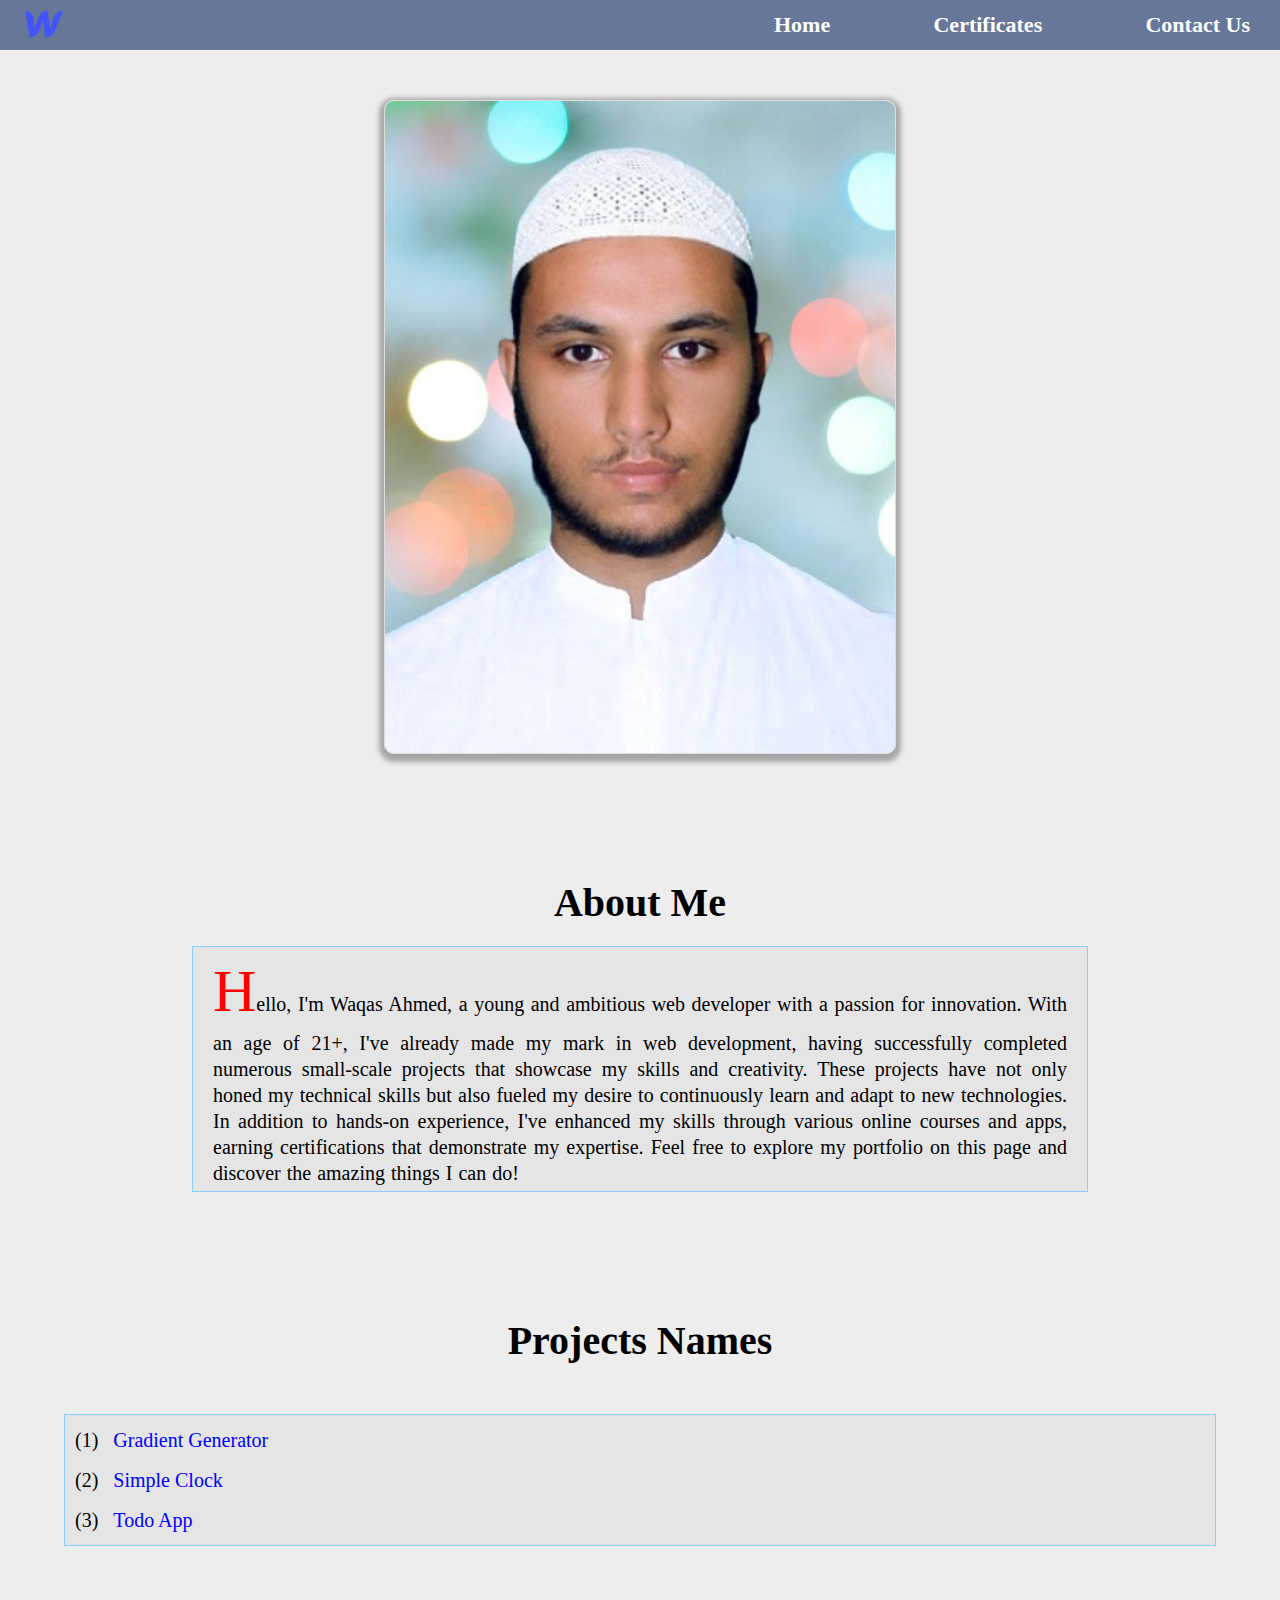
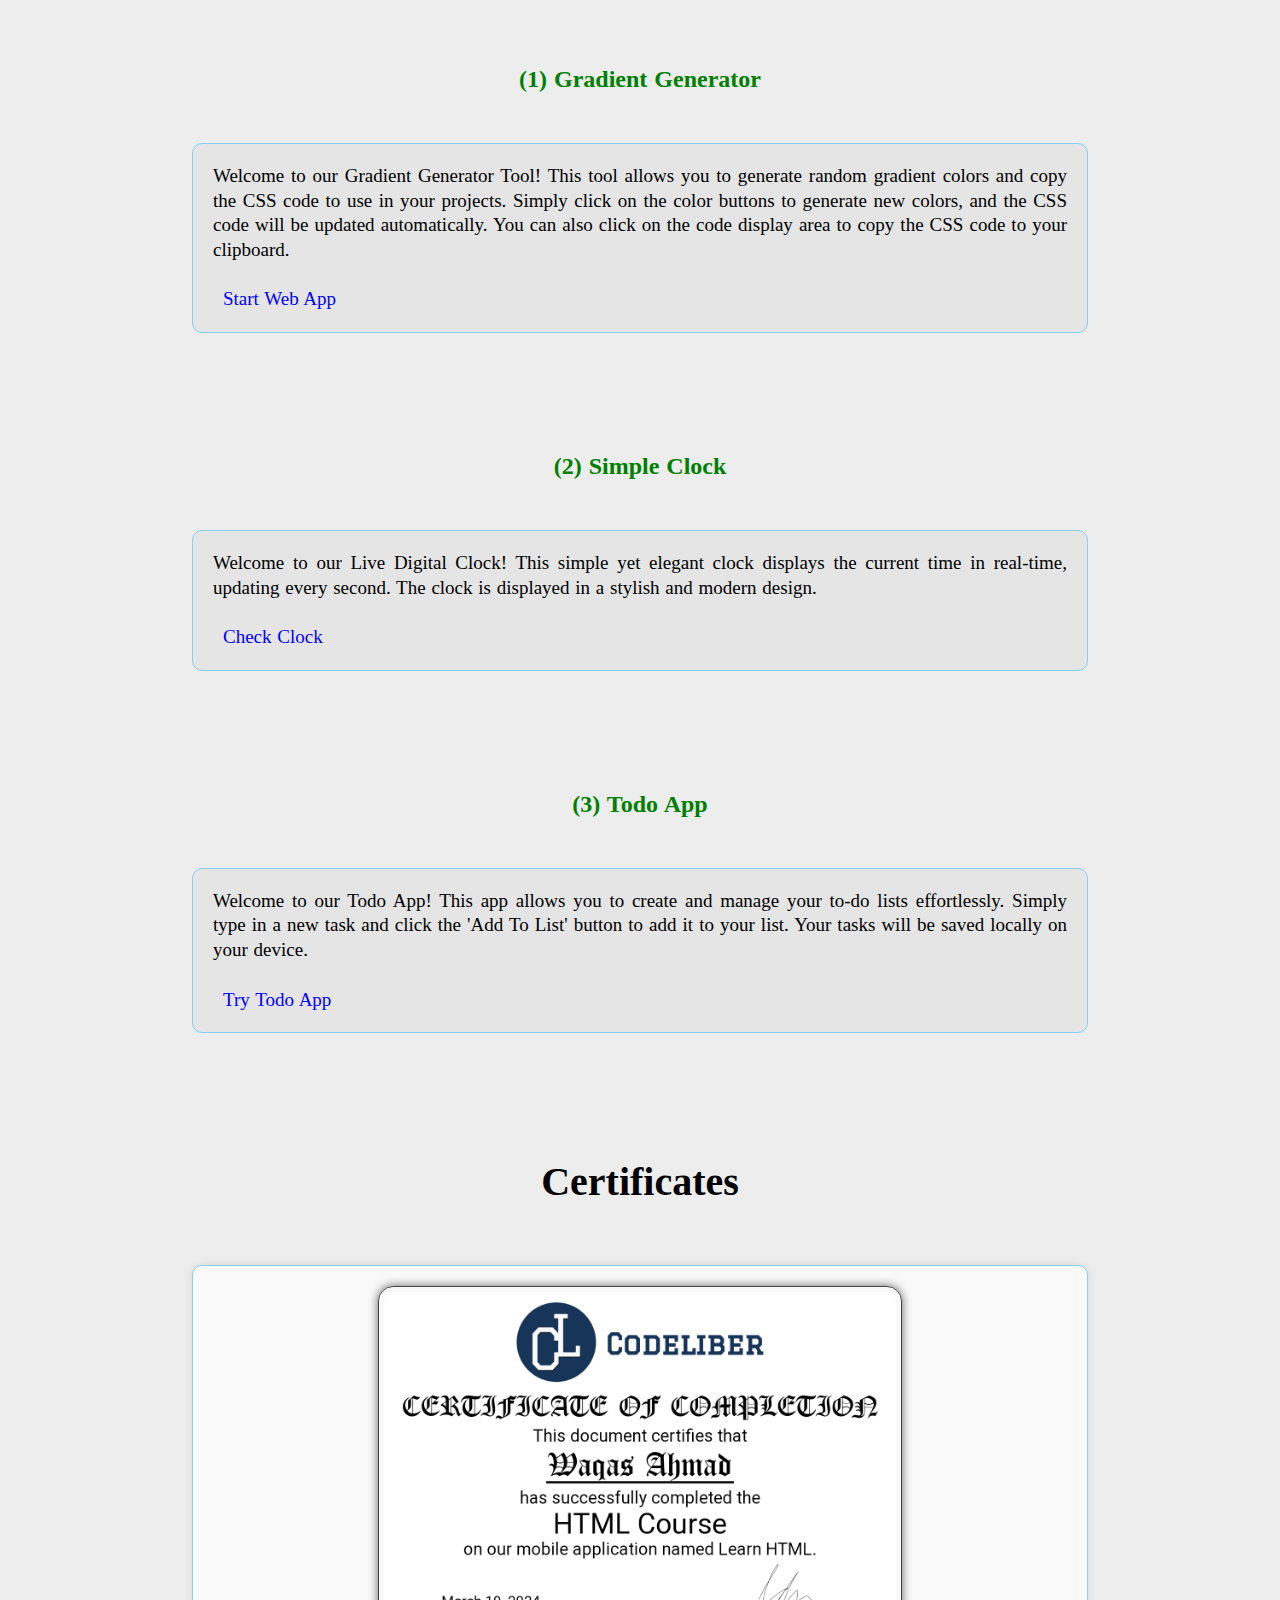
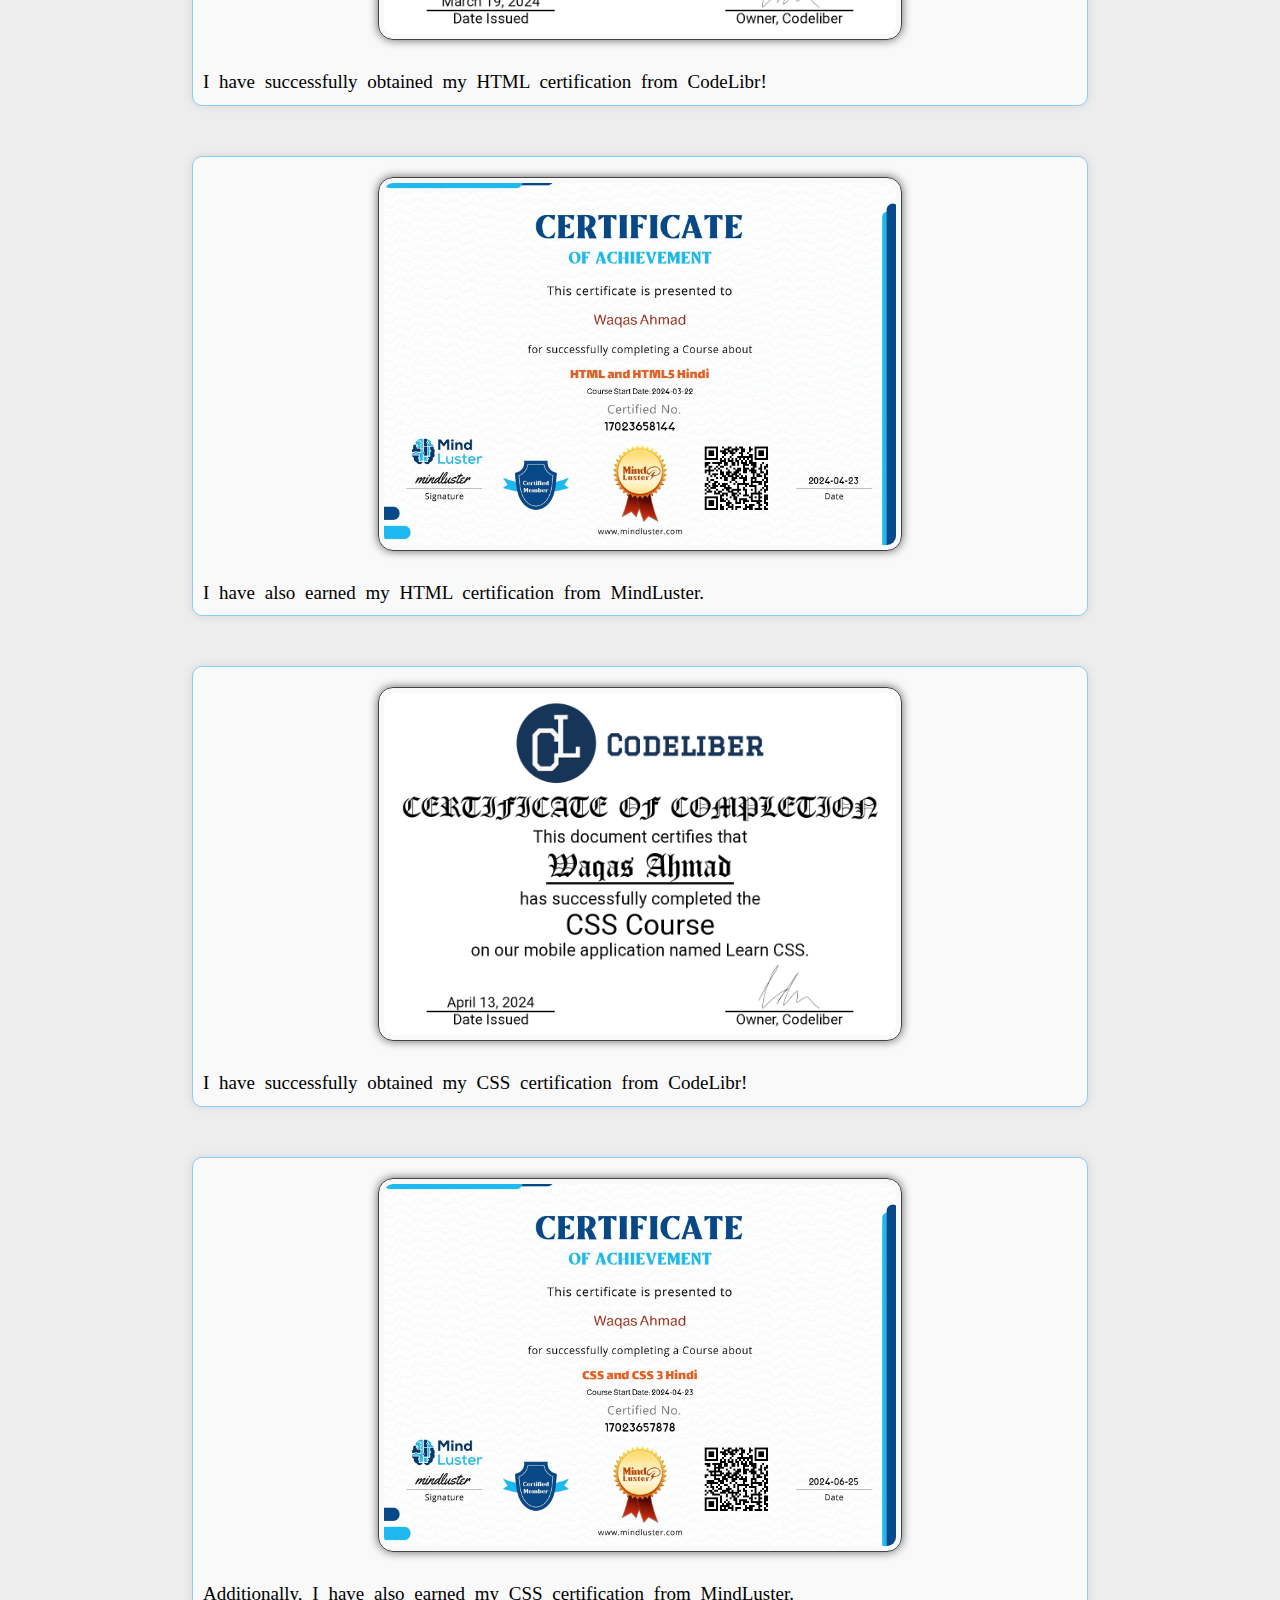
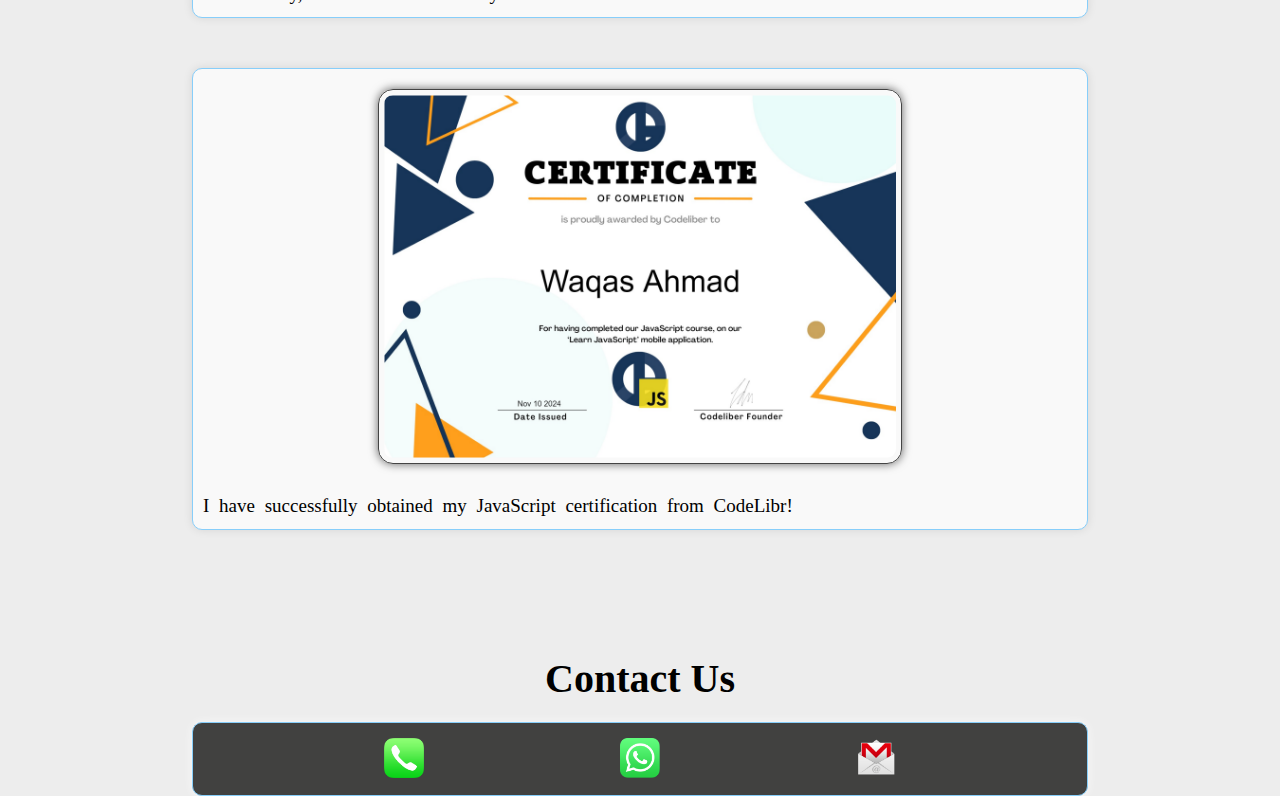
==== commit 797457ef: "Update index.html" ====
--- a/index.html
+++ b/index.html
@@ -9,17 +9,19 @@
   <meta name="robots" content="index, follow">
   <meta name="author" content="Waqas Ahmed">
   
+  <!-- Open Graph Meta Tags -->
   <meta property="og:title" content="Waqas Ahmed's Portfolio">
   <meta property="og:description" content="Waqas Ahmed's portfolio showcases web development expertise in HTML, CSS, JavaScript, and responsive design.">
-  <meta property="og:image" content="me.jpg">
+  <meta property="og:image" content="https://mr-waqasahmad.github.io/webProjects/me.jpg">
   <meta property="og:url" content="https://mr-waqasahmad.github.io/webProjects/">
   <meta property="og:site_name" content="Waqas Ahmed's Portfolio">
   <meta property="og:type" content="website">
   
+  <!-- Twitter Meta Tags -->
   <meta name="twitter:card" content="summary">
   <meta name="twitter:title" content="Waqas Ahmed's Portfolio">
   <meta name="twitter:description" content="Waqas Ahmed's portfolio showcases web development expertise in HTML, CSS, JavaScript, and responsive design.">
-  <meta name="twitter:image" content="me.jpg">
+  <meta name="twitter:image" content="https://mr-waqasahmad.github.io/webProjects/me.jpg">
 
   <title>Waqas Ahmed's Portfolio</title>
   <link rel="icon" href="favicon.ico">
@@ -27,13 +29,18 @@
 </head>
 
 <body>
-  <div id="loadingGif"></div>
+  <!-- Loading GIF -->
+  <div id="loadingGif">
+    <img src="loading.gif" alt="Loading...">
+  </div>
 
+  <!-- Header Section -->
   <header class="Header">
     <a href="#" id="logo"><img src="w.png" id="logoPng" alt="Website Logo"></a>
     <img src="cross.png" id="cross" alt="Close Menu Icon">
     <img src="menu.png" id="menu" alt="Open Menu Icon">
 
+    <!-- Navigation -->
     <nav id="navbar">
       <a href="#" id="link1" class="links">Home</a>
       <a href="#certificate" id="link3" class="links">Certificates</a>
@@ -41,6 +48,7 @@
     </nav>
   </header>
 
+  <!-- Main Content -->
   <main>
     <img src="waqas-ahmed-web-developer.jpg" loading="lazy" id="myPic" alt="Waqas Ahmad Picture">
     <section>
@@ -58,51 +66,43 @@
     </section>
   </main>
 
+  <!-- Project Sections -->
   <section>
     <h2 id="projectTwo" class="AllProject">(1) Gradient Generator</h2>
-    <p class="projectsPara">Welcome to our Gradient Generator Tool! This tool allows you to generate random gradient colors and copy the CSS code to use in your projects. Simply click on the color buttons to generate new colors, and the CSS code will be updated automatically. You can also click on the code display area to copy the CSS code to your clipboard. <br><br><a href="gradient.html" target="_blank" class="gamePlay">Start Web App</a></p>
+    <p class="projectsPara">Welcome to our Gradient Generator Tool! This tool allows you to generate random gradient colors and copy the CSS code to use in your projects. Simply click on the color buttons to generate new colors, and the CSS code will be updated automatically. You can also click on the code display area to copy the CSS code to your clipboard. <br><br><a href="gradient.html" target="_blank" rel="noopener noreferrer" class="gamePlay">Start Web App</a></p>
   </section>
 
   <section>
     <h2 id="projectThree" class="AllProject">(2) Simple Clock</h2>
-    <p class="projectsPara">Welcome to our Live Digital Clock! This simple yet elegant clock displays the current time in real-time, updating every second. The clock is displayed in a stylish and modern design. <br><br><a href="clock.html" target="_blank" class="gamePlay">Check Clock</a></p>
+    <p class="projectsPara">Welcome to our Live Digital Clock! This simple yet elegant clock displays the current time in real-time, updating every second. The clock is displayed in a stylish and modern design. <br><br><a href="clock.html" target="_blank" rel="noopener noreferrer" class="gamePlay">Check Clock</a></p>
   </section>
 
   <section>
     <h2 id="projectFour" class="AllProject">(3) Todo App</h2>
-    <p class="projectsPara">Welcome to our Todo App! This app allows you to create and manage your to-do lists effortlessly. Simply type in a new task and click the 'Add To List' button to add it to your list. Your tasks will be saved locally on your device. <br><br><a href="todoNote.html" target="_blank" class="gamePlay">Try Todo App</a></p>
+    <p class="projectsPara">Welcome to our Todo App! This app allows you to create and manage your to-do lists effortlessly. Simply type in a new task and click the 'Add To List' button to add it to your list. Your tasks will be saved locally on your device. <br><br><a href="todoNote.html" target="_blank" rel="noopener noreferrer" class="gamePlay">Try Todo App</a></p>
   </section>
 
+  <!-- Certificates Section -->
   <section>
     <h2 id="certificate" class="H2">Certificates</h2>
     <p class="certificatePara"><img src="CHtml.png" class="certificatesPng" alt="HTML certificate"> I have successfully obtained my HTML certification from CodeLibr!</p>
-  </section>
-
-  <section>
     <p class="certificatePara"><img src="mindlusterHtml5.jpg" class="certificatesPng" alt="HTML certificate"> I have also earned my HTML certification from MindLuster.</p>
-  </section>
-
-  <section>
     <p class="certificatePara"><img src="cCss.png" loading="lazy" class="certificatesPng" alt="CSS certificate"> I have successfully obtained my CSS certification from CodeLibr!</p>
-  </section>
-
-  <section>
     <p class="certificatePara"><img src="mindlusterCss3.jpg" loading="lazy" class="certificatesPng" alt="CSS certificate"> Additionally, I have also earned my CSS certification from MindLuster.</p>
-  </section>
-
-  <section>
     <p class="certificatePara"><img src="cJs.png" loading="lazy" class="certificatesPng" alt="JavaScript certificate"> I have successfully obtained my JavaScript certification from CodeLibr!</p>
   </section>
 
+  <!-- Footer Section -->
   <footer>
     <h2 id="contact" class="H2">Contact Us</h2>
     <div id="contactUs">
-      <a href="tel:+923100094241" target="_blank"><img src="call.png" loading="lazy" id="callPng" alt="Call"></a>
-      <a href="https://wa.me/+923100094241" target="_blank"><img src="WpPng.png" loading="lazy" id="WpPng" alt="WhatsApp"></a>
-      <a href="mailto:wa9580670@gmail.com" target="_blank"><img src="EmailPng.png" loading="lazy" id="EmailPng" alt="Email"></a>
+      <a href="tel:+923100094241" target="_blank" aria-label="Call Waqas Ahmed"><img src="call.png" loading="lazy" id="callPng" alt="Call"></a>
+      <a href="https://wa.me/+923100094241" target="_blank" aria-label="Message Waqas Ahmed on WhatsApp"><img src="WpPng.png" loading="lazy" id="WpPng" alt="WhatsApp"></a>
+      <a href="mailto:wa9580670@gmail.com" target="_blank" aria-label="Email Waqas Ahmed"><img src="EmailPng.png" loading="lazy" id="EmailPng" alt="Email"></a>
     </div>
   </footer>
 
+  <!-- Script -->
   <script src="script.js" type="text/javascript"></script>
 </body>
-</html>+</html>
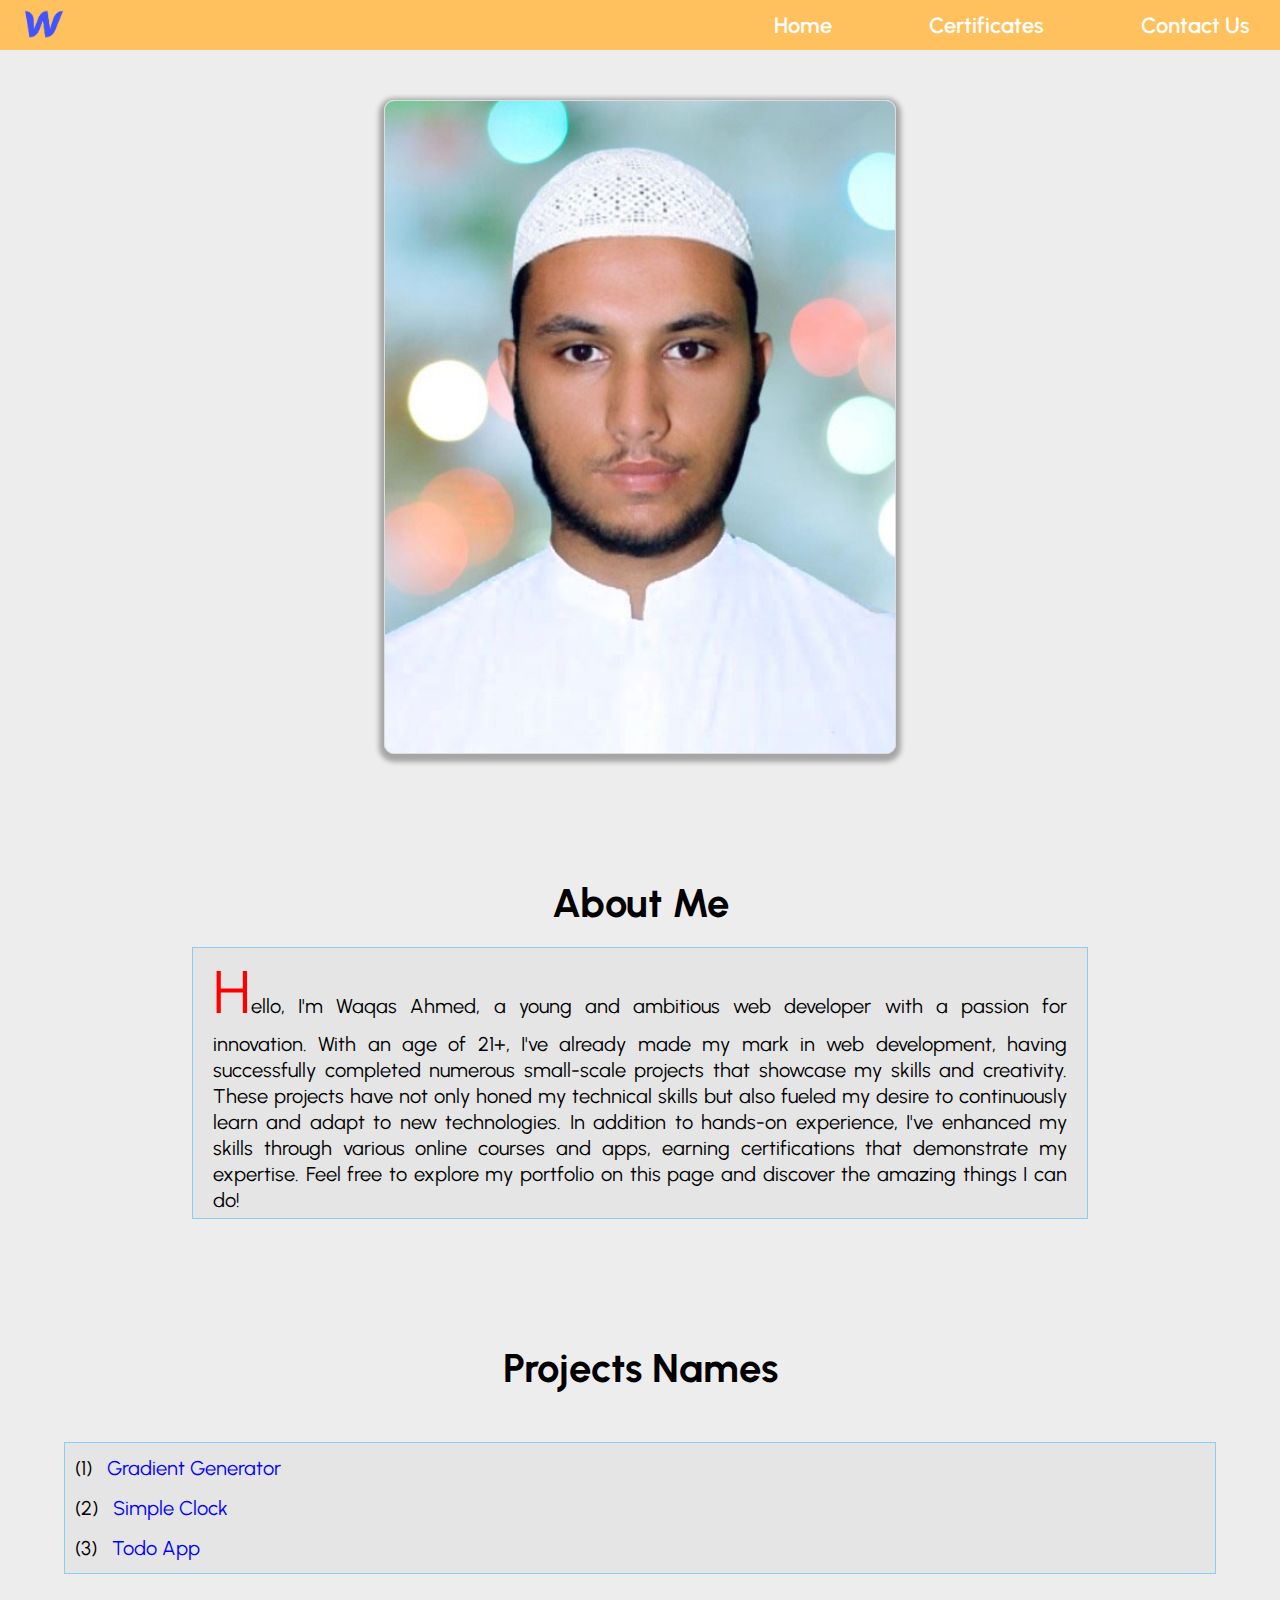
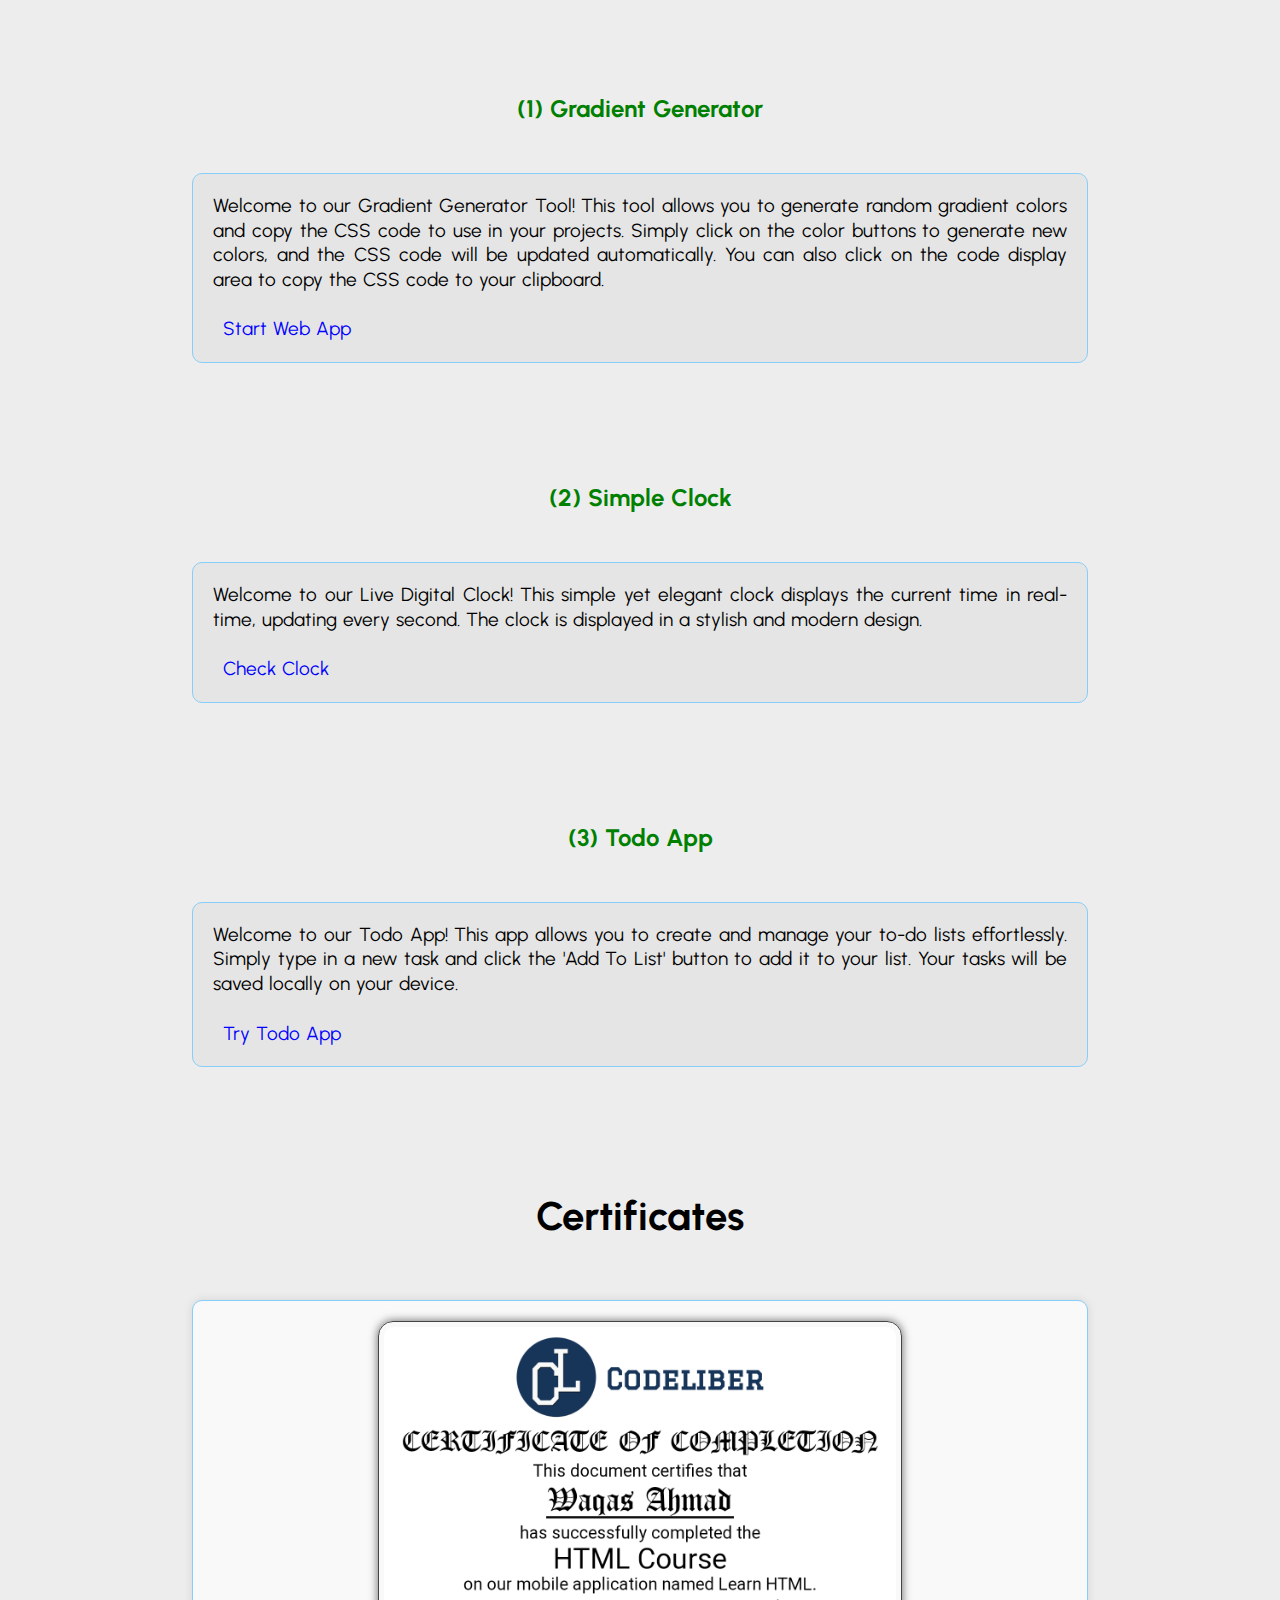
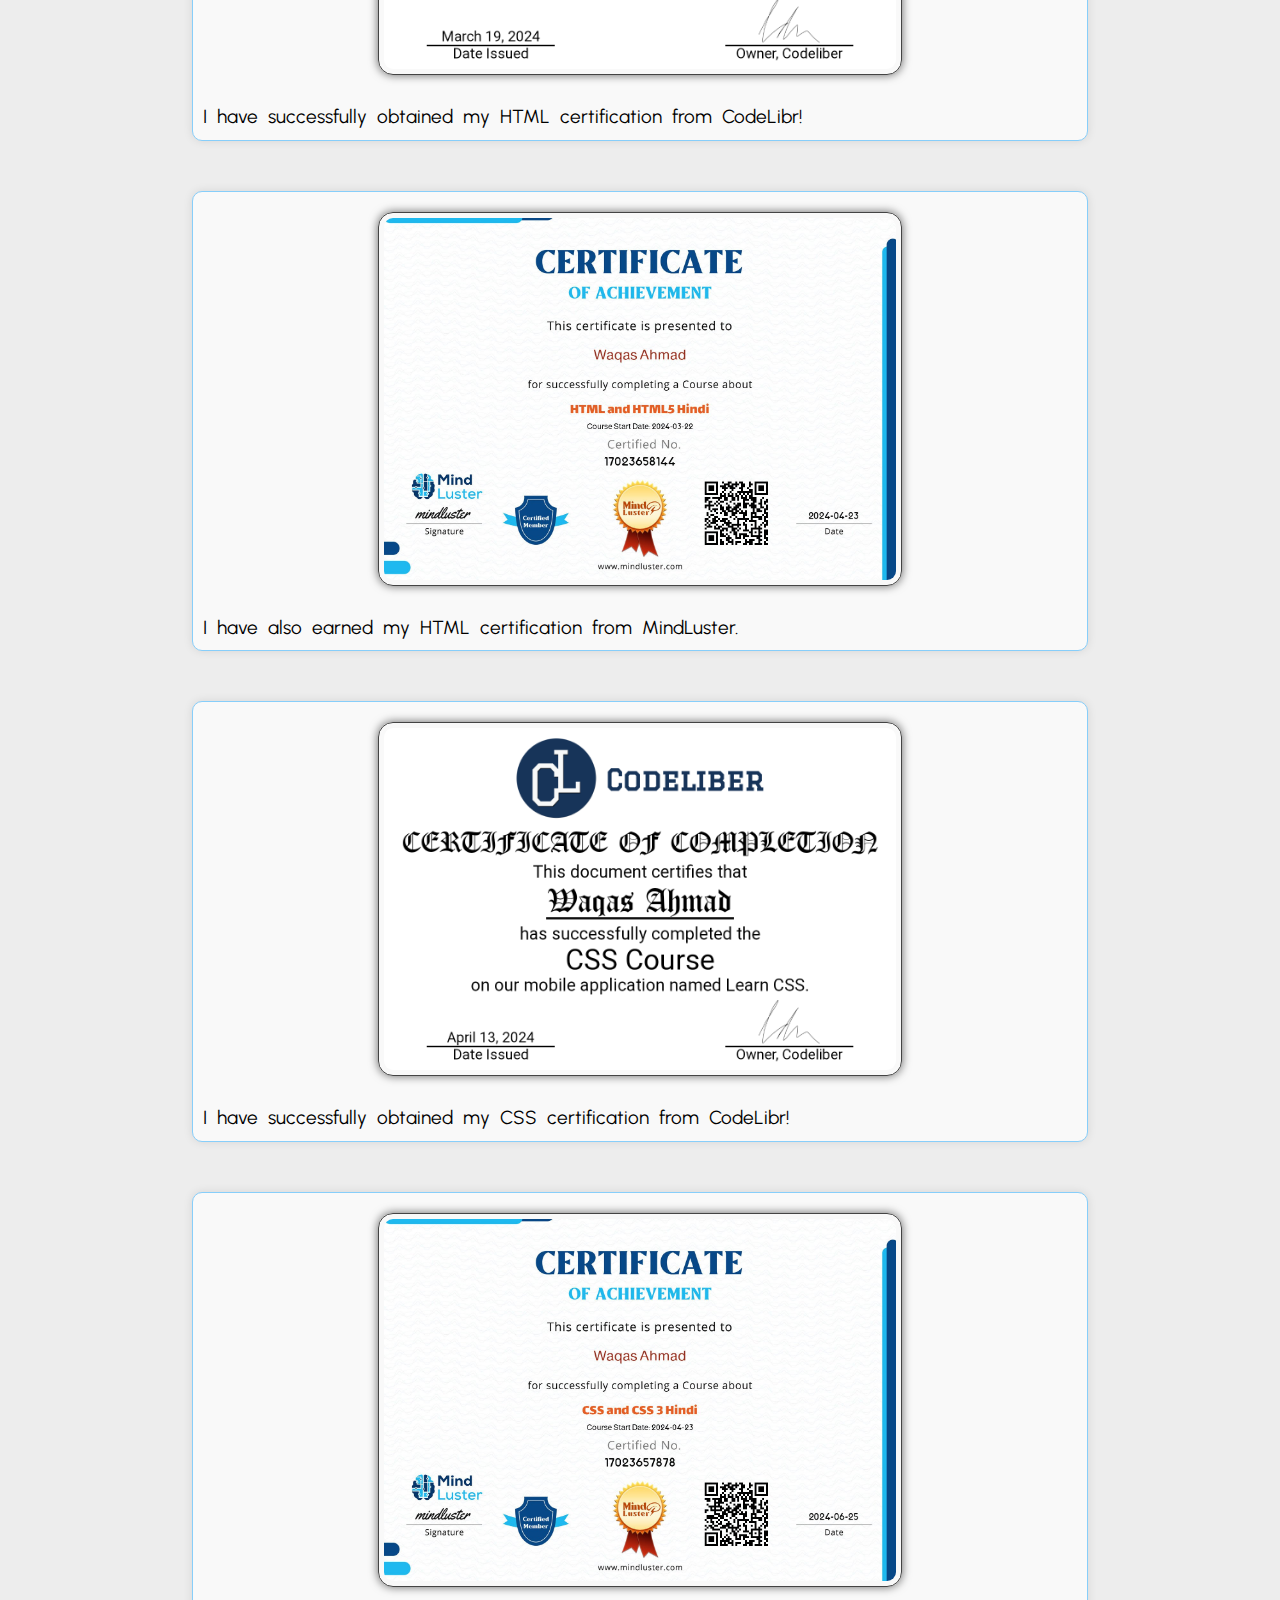
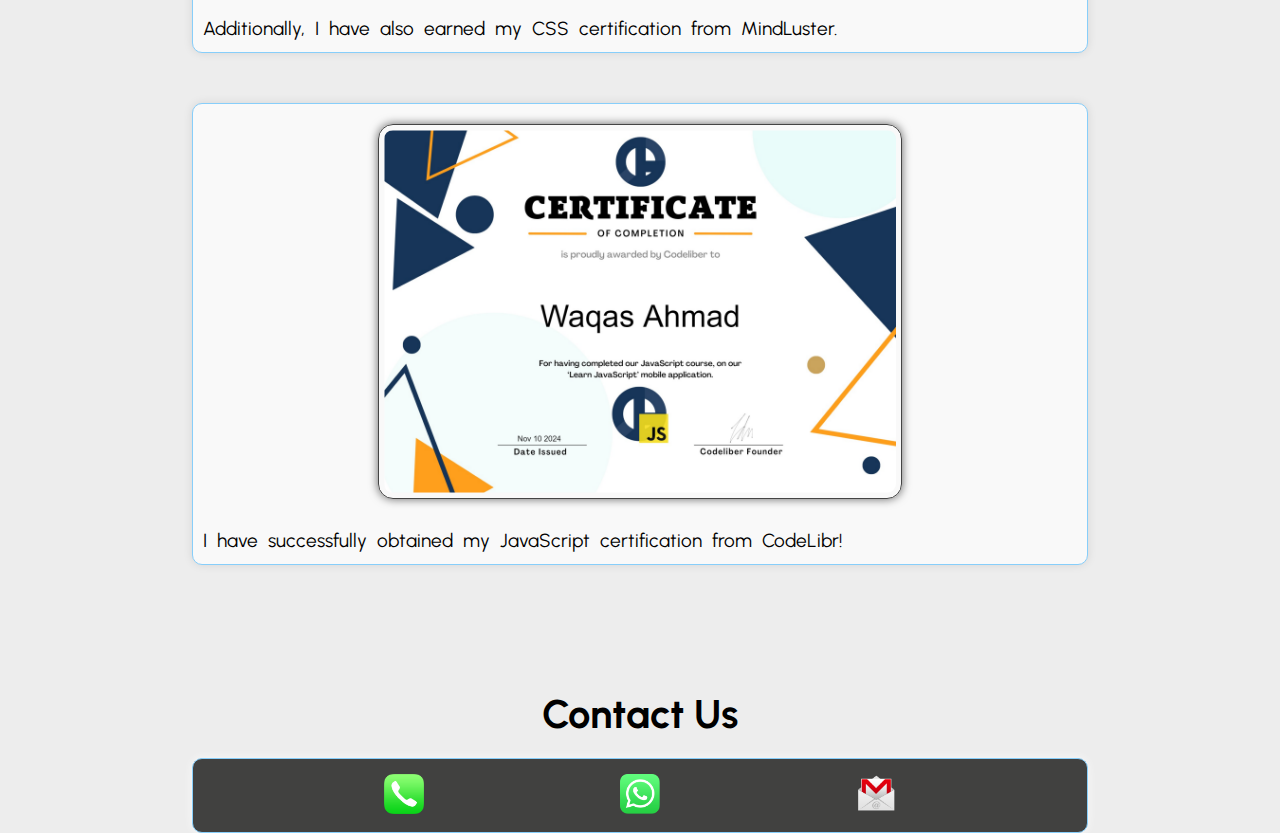
==== commit 680a36a0: "Update index.html" ====
--- a/index.html
+++ b/index.html
@@ -31,7 +31,7 @@
 <body>
   <!-- Loading GIF -->
   <div id="loadingGif">
-    <img src="loading.gif" alt="Loading...">
+    <img src="loading.gif">
   </div>
 
   <!-- Header Section -->
--- a/style.css
+++ b/style.css
@@ -5,10 +5,10 @@
 
 @font-face {
   font-family: myFont;
-  src: url("./Font/Urbanist.ttf");
-}
-
-#loadingGif{
+  src: url("Urbanist.ttf");
+}
+
+#loadingGif {
   width: 100%;
   height: 100vh;
   background-image: url("load.gif");
@@ -48,11 +48,34 @@
   top: 0;
   left: 0;
   z-index: 10;
-  background-color: #667799;
+  background-color: #FFC15D;
 }
 
 #logoPng {
   width: 4.8rem;
+  animation: logoRotate 20s linear infinite;
+}
+
+@keyframes logoRotate {
+  0% {
+    transform: rotate3d(0, 1, 0, 360deg)
+  }
+
+  25% {
+    transform: rotate(0deg)
+  }
+
+  50% {
+    transform: rotate(0deg)
+  }
+
+  75% {
+    transform: rotate(0deg)
+  }
+
+  100% {
+    transform: rotate3d(0, 1, 0, 360deg)
+  }
 }
 
 #navbar {
@@ -83,13 +106,16 @@
   border-radius: 0.5rem;
   padding: 0.2rem 1rem;
   transition: all 0.2s linear;
+
 }
 
 .links:hover {
-  box-shadow: inset 0 0 0 0.2rem #f9ff02;
+  box-shadow: inset 0 0 0 0.2rem #FFC15D;
   background-color: #000;
   color: #fff;
 }
+
+
 
 #myPic {
   display: block;
@@ -251,7 +277,7 @@
   }
 
   #logoPng {
-    width: 4rem;
+    width: 6.4rem;
   }
 
   #navbar {
@@ -336,4 +362,4 @@
   #WpPng {
     width: 5rem;
   }
-}+}
